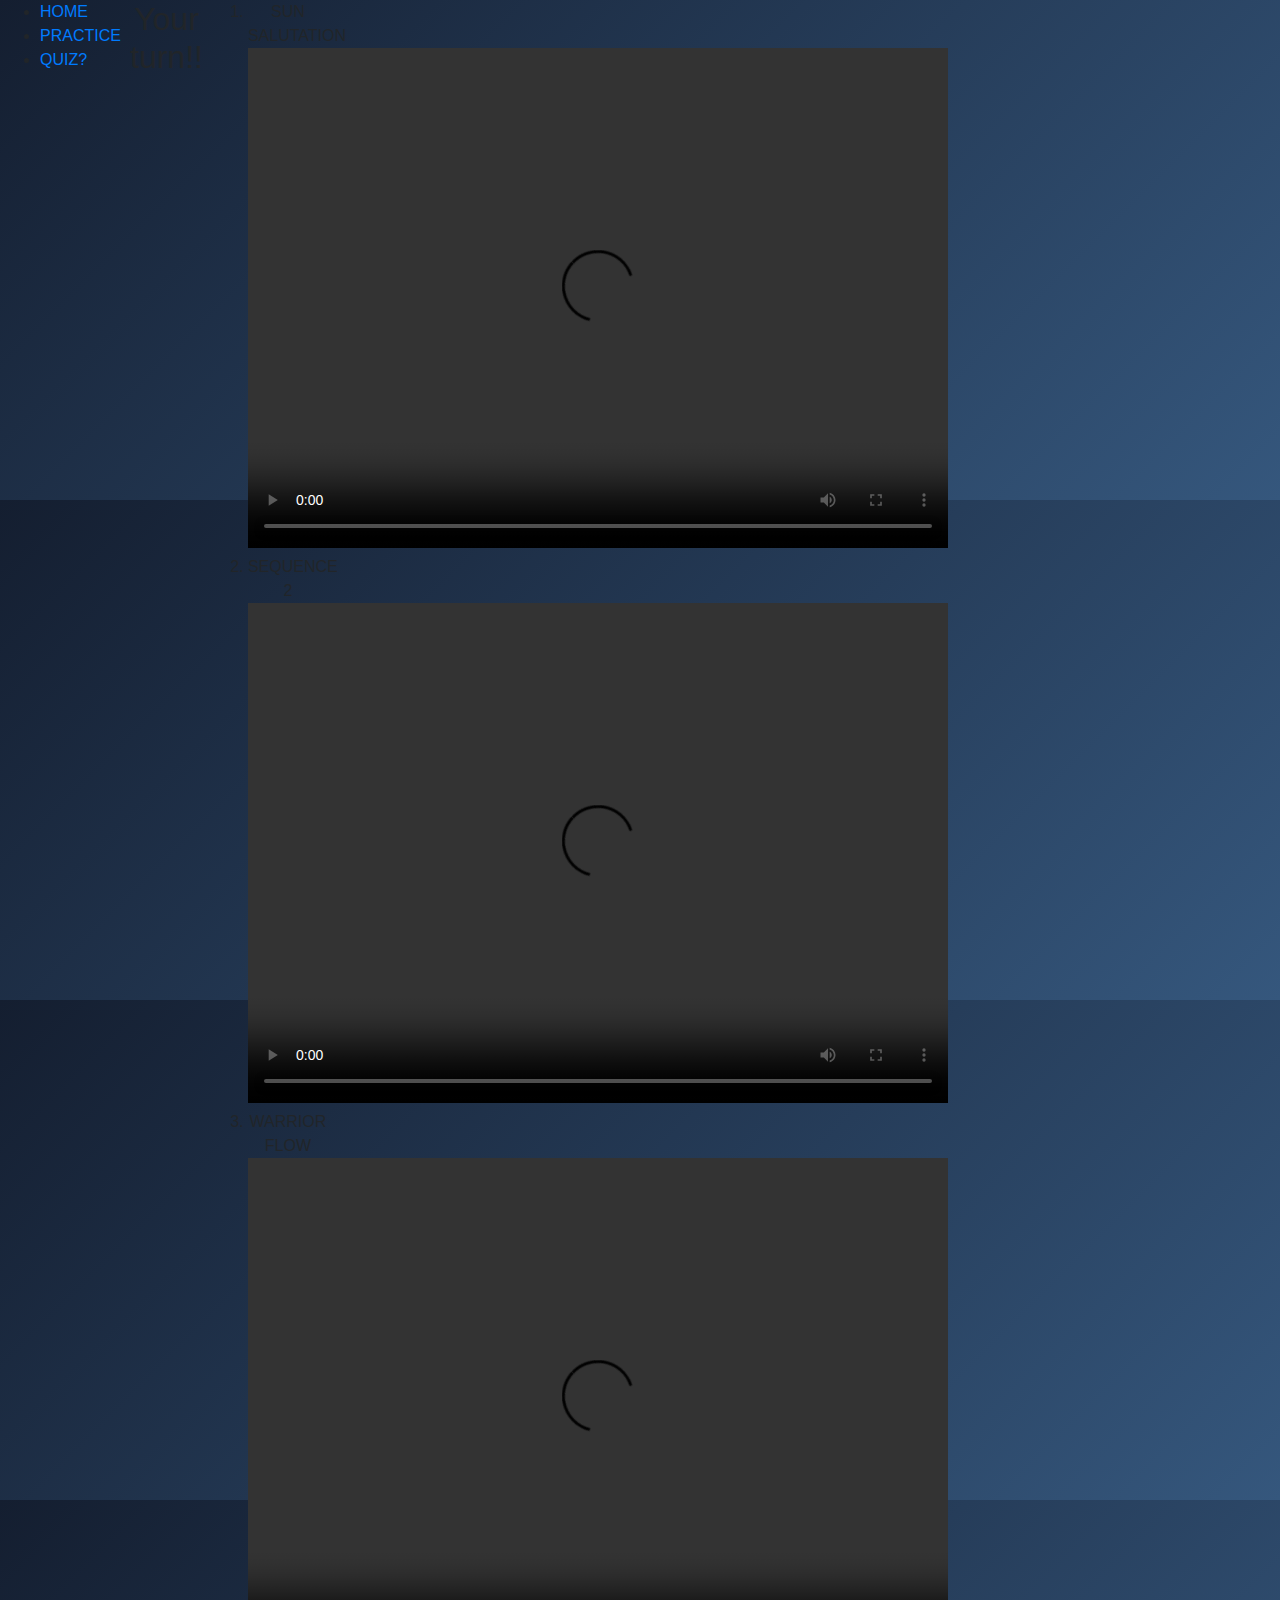
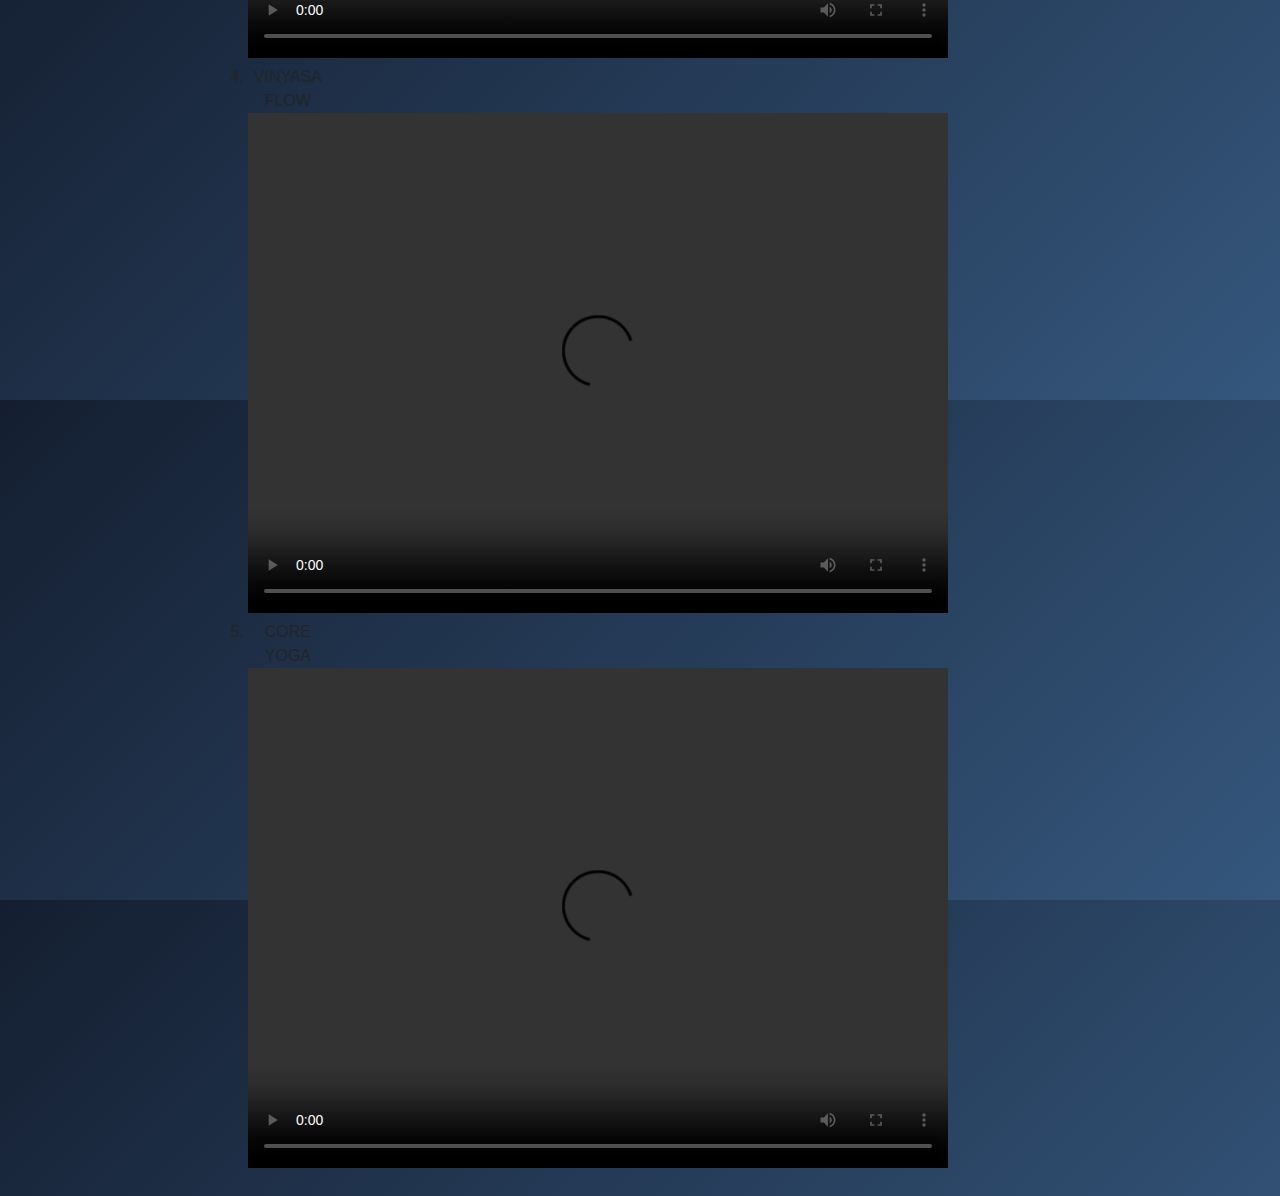
==== practice.html @ 80255970 "Update practice.html" ====
<!doctype html>
<html lang="en">
  <head>
    <!-- Required meta tags -->
    <meta charset="utf-8">
    <meta name="viewport" content="width=device-width, initial-scale=1, shrink-to-fit=no">

    <!-- Bootstrap CSS -->
    <link rel="stylesheet" type="text/css" href="style.css">
    <link rel="stylesheet" href="https://stackpath.bootstrapcdn.com/bootstrap/4.4.1/css/bootstrap.min.css" integrity="sha384-Vkoo8x4CGsO3+Hhxv8T/Q5PaXtkKtu6ug5TOeNV6gBiFeWPGFN9MuhOf23Q9Ifjh" crossorigin="anonymous">

  </head>
  <body>
    <header>
    </header>
    <nav>
        <ul>
          <li><a href="/index.html">Home</a></li>
          <li><a href="#practice">Practice</a></li>
          <li><a href="https://www.buzzfeed.com/sarahaspler/which-yoga-pose-matches-your-personality">Quiz?</a></li>
        </ul>
  </nav>
  <h2>Your turn!!</h2>

  <ol>
    <li>Sun Salutation</li>
    <video src="sunsal.mp4" width="700" height="500" controls>
  Video not supported
</video>
    <li>Sequence 2</li>
    <video src="seq2.mp4" width="700" height="500" controls>
  Video not supported
</video>
    <li>Warrior Flow</li>
    <video src="warrior.mp4" width="700" height="500" controls>
  Video not supported
</video>
    <li>Vinyasa Flow</li>
    <video src="vinyasa.mp4" width="700" height="500" controls>
  Video not supported
</video>
    <li>Core Yoga</li>
    <video src="core.mp4" width="700" height="500" controls>
  Video not supported
</video>
  </ol>



    <!-- Optional JavaScript -->
    <!-- jQuery first, then Popper.js, then Bootstrap JS -->
    <script src="https://code.jquery.com/jquery-3.4.1.slim.min.js" integrity="sha384-J6qa4849blE2+poT4WnyKhv5vZF5SrPo0iEjwBvKU7imGFAV0wwj1yYfoRSJoZ+n" crossorigin="anonymous"></script>
    <script src="https://cdn.jsdelivr.net/npm/popper.js@1.16.0/dist/umd/popper.min.js" integrity="sha384-Q6E9RHvbIyZFJoft+2mJbHaEWldlvI9IOYy5n3zV9zzTtmI3UksdQRVvoxMfooAo" crossorigin="anonymous"></script>
    <script src="https://stackpath.bootstrapcdn.com/bootstrap/4.4.1/js/bootstrap.min.js" integrity="sha384-wfSDF2E50Y2D1uUdj0O3uMBJnjuUD4Ih7YwaYd1iqfktj0Uod8GCExl3Og8ifwB6" crossorigin="anonymous"></script>
  </body>
</html>
---- style.css ----
body {
  background: #2816b5
  background: -webkit-linear-gradient(-45deg, #35577D, #141E30);
  background: linear-gradient(-45deg, #35577D, #141E30);
  font-family: 'Raleway', sans-serif;
  margin: 0;
  padding: 0;
  display:grid;
  height: 500px;
  width:500px;
  grid-template: repeat(4, 1fr 2fr) / repeat(4, 3fr 2fr);
  grid-gap: 5px;
}
h1 {
	font-family: 'Oswald', sans-serif;
	text-align: center;
}
h2{
	text-align: center;
	font-family: 'Oswald', sans-serif;
}
h3{
	text-align: right;
	font-family: 'Oswald', sans-serif;
	font-size: 18px
}
h4{
	text-align: right;
	font-family: 'Oswald', sans-serif;
	font-size: 16px;
	color: #e01414;
}
ul {
	margin: 30 px auto;
	font-family: "Oswald";
	
}
ol{
	text-align:center;
}
nav{
	grid-area: 1 / 1 / 2 / 2;
        grid-row: 1 / 3;

}
li{
  
  font-family: 'Oswald', sans-serif;
  font-size: 16px;
  width: 80px;
  font-weight: 500;
  text-transform: uppercase;

}
.nav li{
	border: 5px solid #e01414;
 	padding: 50px;
  	height:50px;
  	width: 50px;
	position:relative;
	margin: 0 auto;
	z-index: 2;
}
.welcome h2{
	color: white;
	text-transform: uppercase;
	font-family: 'Helvetica', sans-serif;
	border: solid 3px white;
}
.welcome{
	text-align: center;
}
.history h2{
	font-family: 'Helvetica', sans-serif;
	color: #e01414;
	text-align: center;
	grid-column: 7 / span 4;
  	grid-row: 2 / span 1;

}
.img1{
	grid-row-start: 7;
  	grid-column-start: 1;
	width: 100%;
	height: 700px;
}
.history p{
	font-family: 'Oswald', sans-serif;
	color: white;
	width: 700px;
	height: 500px;
	text-align:right;
	margin:center;
	grid-column: 8 / span 3;
        grid-row: 3 / span 4;
}
.history{
}
.form{
	color: white;
	grid-row: 5 / 9;
  	grid-column: 1 / span 4;
}
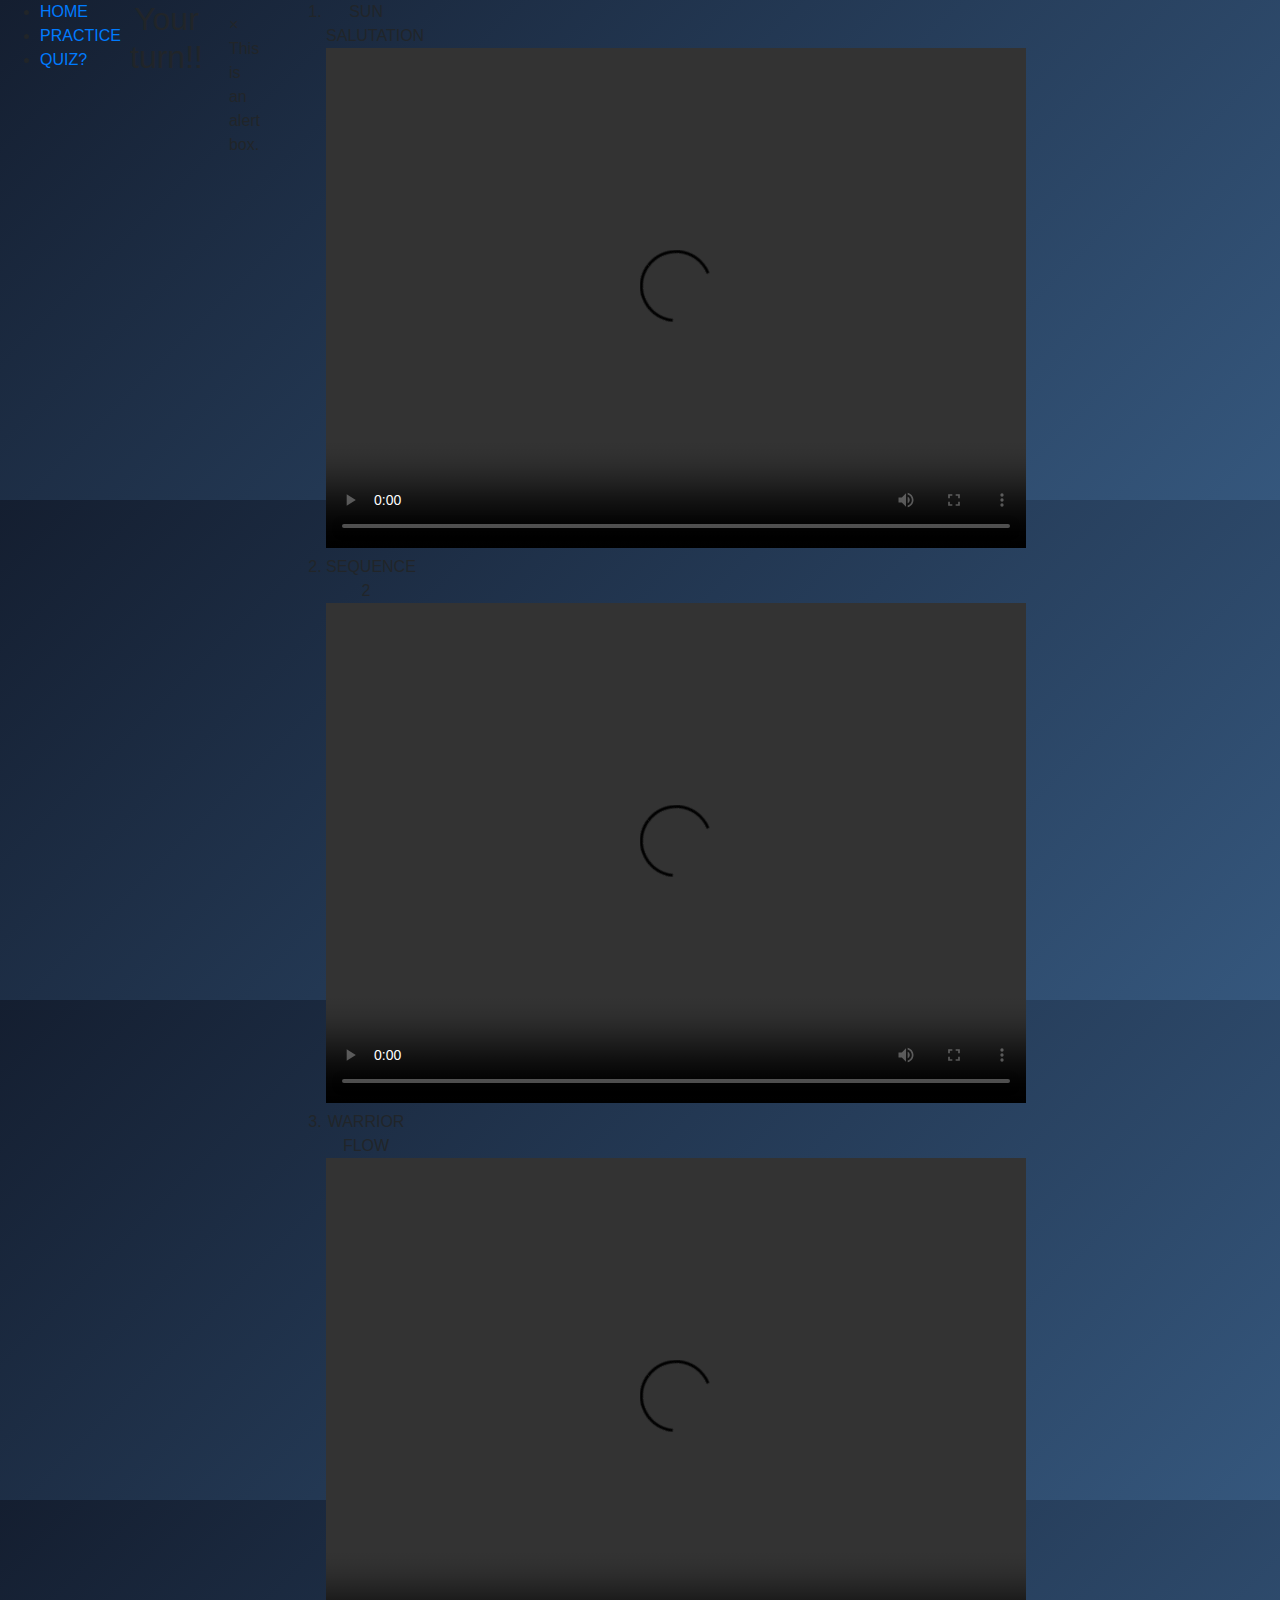
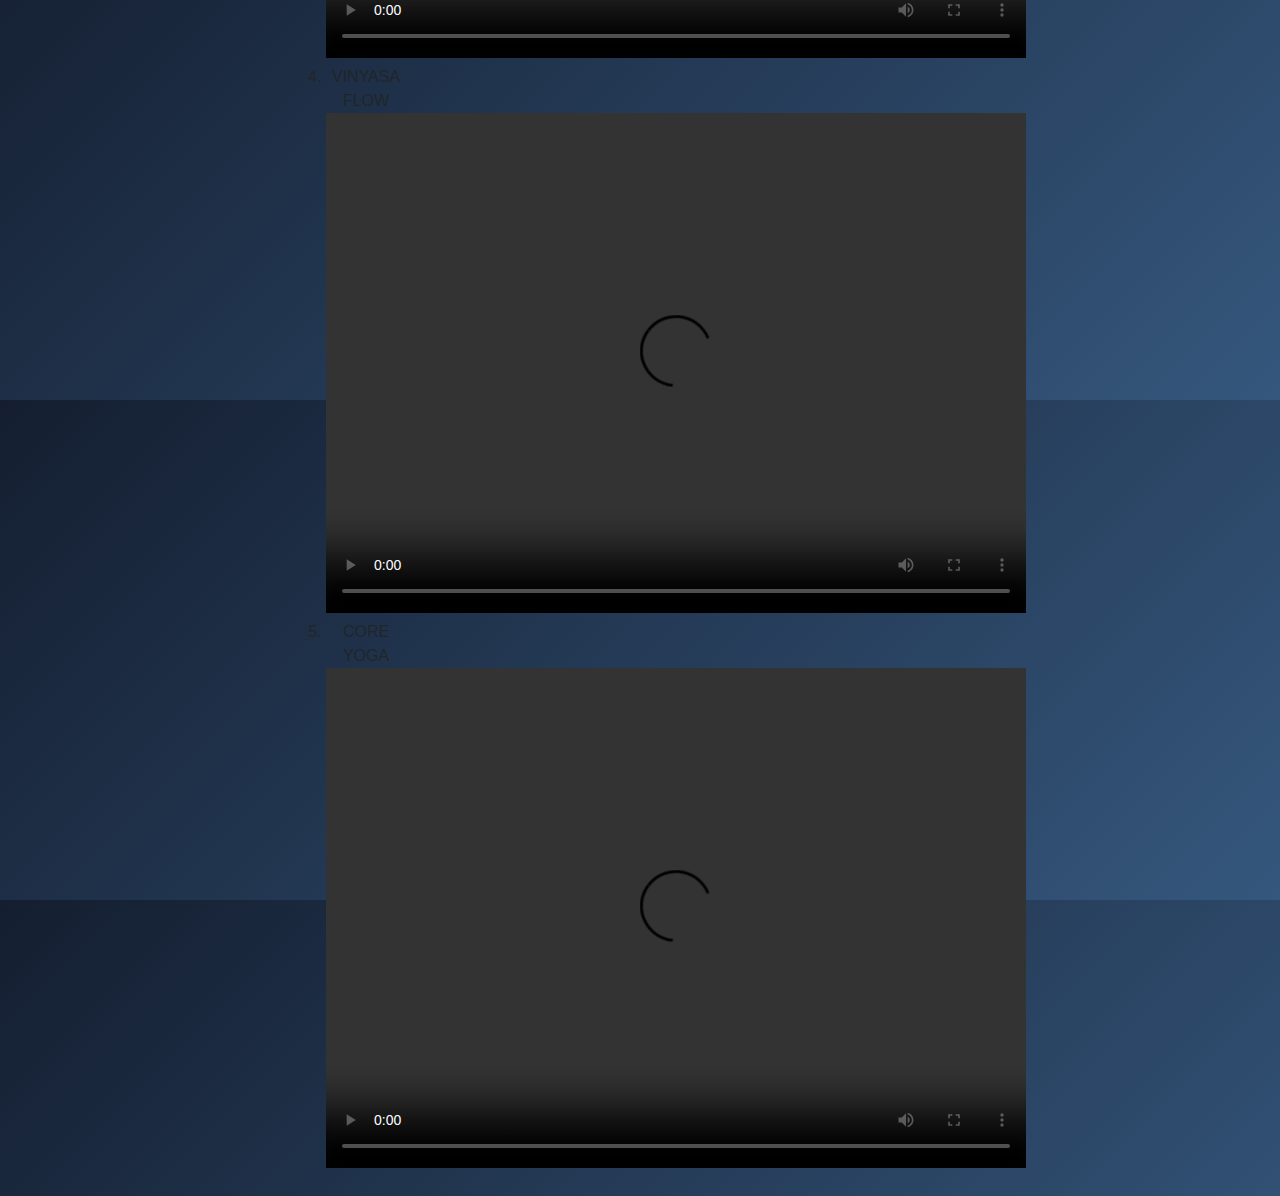
==== commit d4f5802f: "alert" ====
--- a/practice.html
+++ b/practice.html
@@ -21,6 +21,10 @@
         </ul>
   </nav>
   <h2>Your turn!!</h2>
+    <div class="alert">
+  <span class="closebtn" onclick="this.parentElement.style.display='none';">&times;</span> 
+  This is an alert box.
+</div>
 
   <ol>
     <li>Sun Salutation</li>
--- a/style.css
+++ b/style.css
@@ -25,7 +25,7 @@
 	font-size: 18px
 }
 h4{
-	text-align: right;
+	text-align: left;
 	font-family: 'Oswald', sans-serif;
 	font-size: 16px;
 	color: #e01414;
@@ -39,7 +39,6 @@
 	text-align:center;
 }
 nav{
-	grid-area: 1 / 1 / 2 / 2;
         grid-row: 1 / 3;
 
 }
@@ -83,21 +82,23 @@
   	grid-column-start: 1;
 	width: 100%;
 	height: 700px;
+	background-image: url("yogahist.jpeg");
+ 	background-size: cover;
 }
 .history p{
 	font-family: 'Oswald', sans-serif;
 	color: white;
 	width: 700px;
 	height: 500px;
-	text-align:right;
-	margin:center;
+	text-align:center;
 	grid-column: 8 / span 3;
         grid-row: 3 / span 4;
 }
-.history{
+.form h2{
+	text-align:left;
+.form{
+	text-align:left;
+	color: white;
+	grid-row-start: 5;
+  	grid-column-start: 1;
 }
-.form{
-	color: white;
-	grid-row: 5 / 9;
-  	grid-column: 1 / span 4;
-}
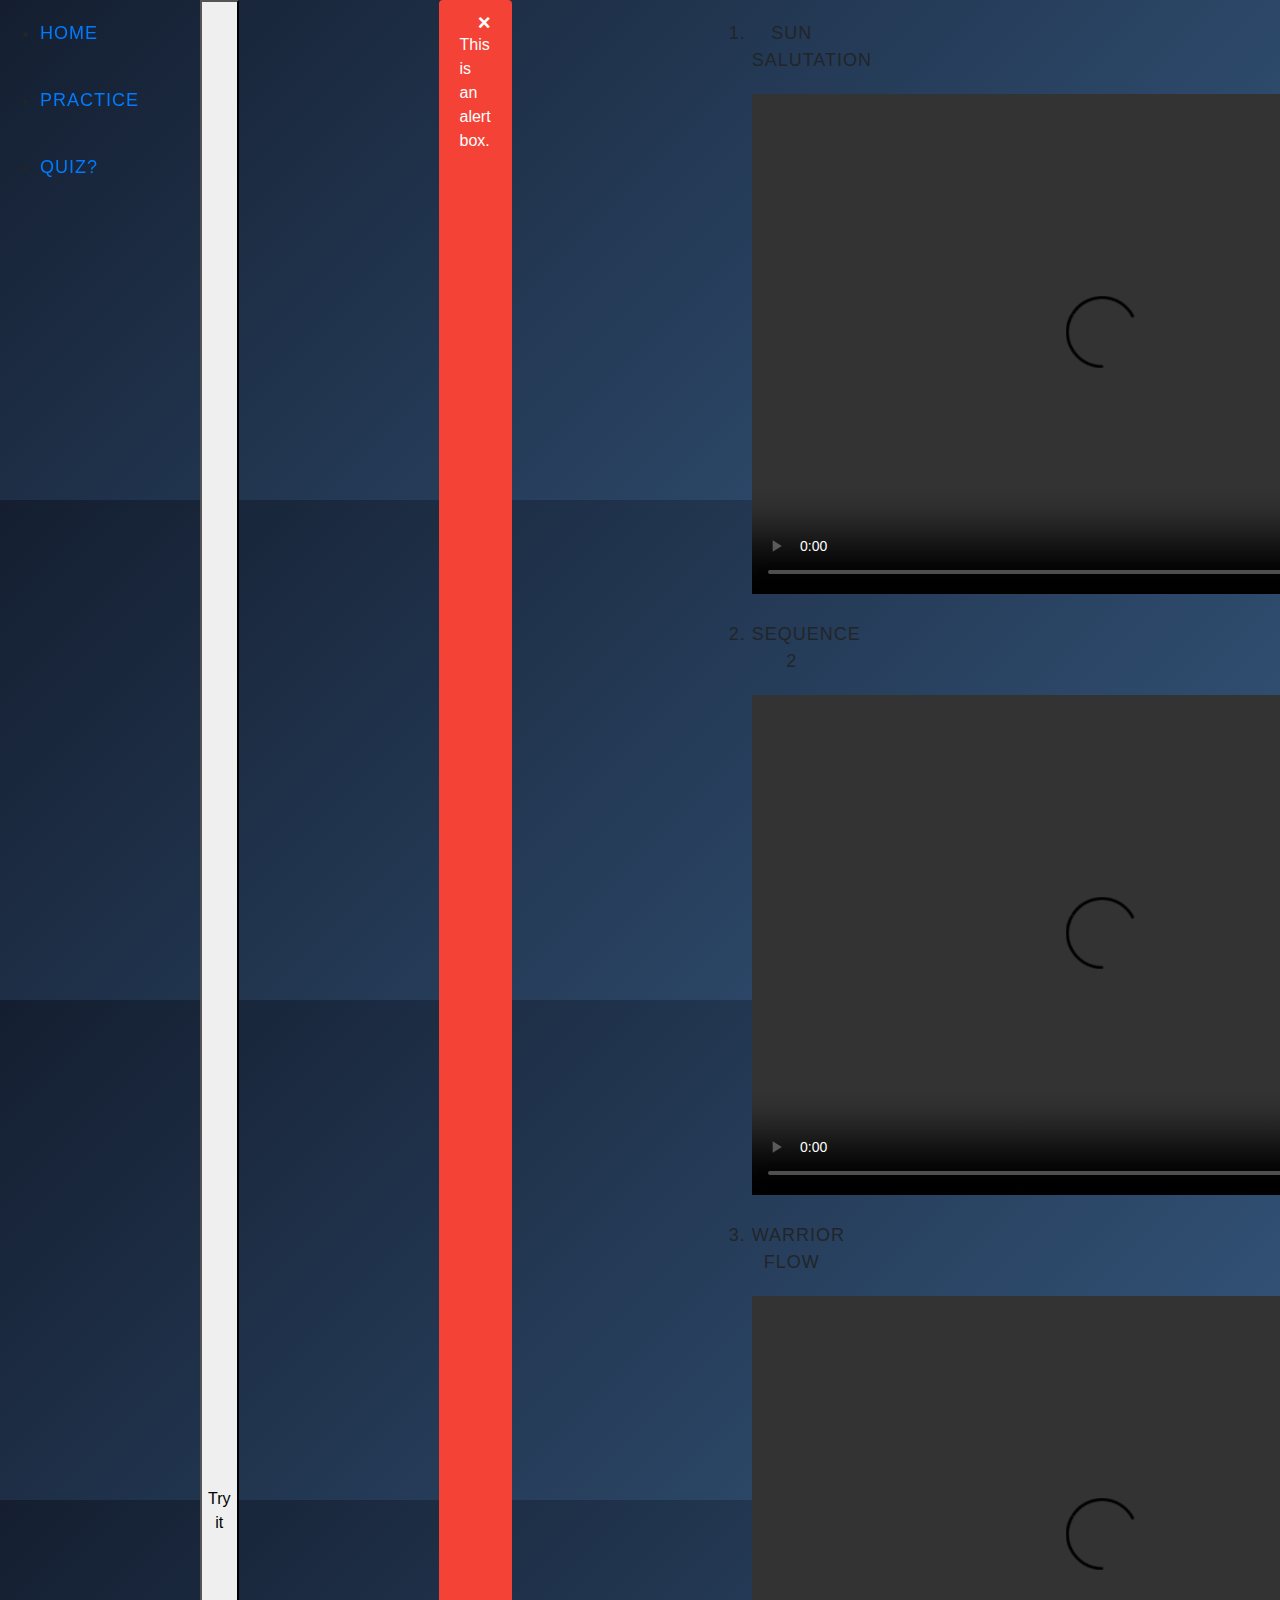
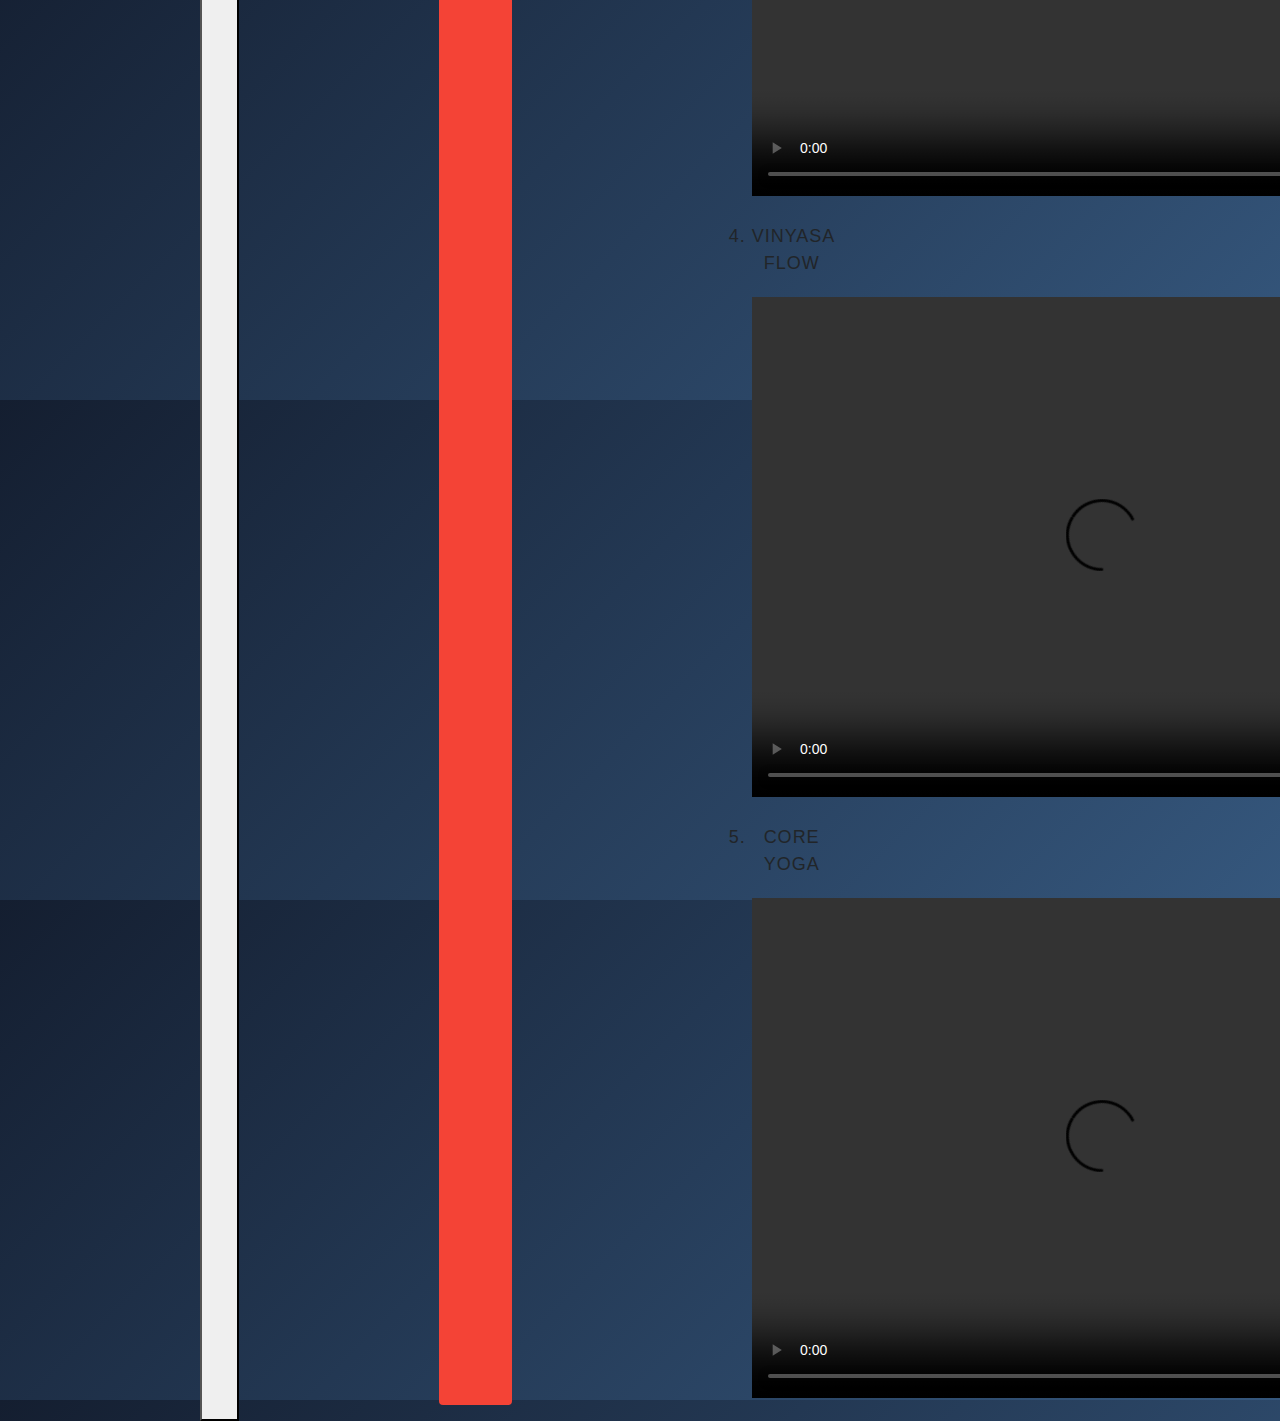
==== commit f23a8fdd: "alert" ====
--- a/practice.html
+++ b/practice.html
@@ -20,7 +20,13 @@
           <li><a href="https://www.buzzfeed.com/sarahaspler/which-yoga-pose-matches-your-personality">Quiz?</a></li>
         </ul>
   </nav>
-  <h2>Your turn!!</h2>
+    <button onclick="myFunction()">Try it</button>
+
+<script>
+function myFunction() {
+  alert("I am an alert box!");
+}
+</script>
     <div class="alert">
   <span class="closebtn" onclick="this.parentElement.style.display='none';">&times;</span> 
   This is an alert box.
--- a/style.css
+++ b/style.css
@@ -3,13 +3,12 @@
   background: -webkit-linear-gradient(-45deg, #35577D, #141E30);
   background: linear-gradient(-45deg, #35577D, #141E30);
   font-family: 'Raleway', sans-serif;
-  margin: 0;
-  padding: 0;
   display:grid;
   height: 500px;
-  width:500px;
+  width:400px;
   grid-template: repeat(4, 1fr 2fr) / repeat(4, 3fr 2fr);
-  grid-gap: 5px;
+  grid-gap: 200px;
+  
 }
 h1 {
 	font-family: 'Oswald', sans-serif;
@@ -40,50 +39,35 @@
 }
 nav{
         grid-row: 1 / 3;
+    	position: fixed;
 
 }
 li{
   
   font-family: 'Oswald', sans-serif;
-  font-size: 16px;
+  font-size: 18px;
   width: 80px;
-  font-weight: 500;
+  font-weight: 400;
   text-transform: uppercase;
+  letter-spacing: 1px;
+  padding: 20px 0px;
 
-}
-.nav li{
-	border: 5px solid #e01414;
- 	padding: 50px;
-  	height:50px;
-  	width: 50px;
-	position:relative;
-	margin: 0 auto;
-	z-index: 2;
 }
 .welcome h2{
 	color: white;
 	text-transform: uppercase;
-	font-family: 'Helvetica', sans-serif;
+	font-family: 'Oswald', sans-serif;
 	border: solid 3px white;
-}
-.welcome{
-	text-align: center;
 }
 .history h2{
 	font-family: 'Helvetica', sans-serif;
 	color: #e01414;
 	text-align: center;
-	grid-column: 7 / span 4;
-  	grid-row: 2 / span 1;
-
+    grid-column:  / span 4;
 }
 .img1{
-	grid-row-start: 7;
-  	grid-column-start: 1;
 	width: 100%;
-	height: 700px;
-	background-image: url("yogahist.jpeg");
- 	background-size: cover;
+	height: 600px;
 }
 .history p{
 	font-family: 'Oswald', sans-serif;
@@ -91,14 +75,32 @@
 	width: 700px;
 	height: 500px;
 	text-align:center;
-	grid-column: 8 / span 3;
-        grid-row: 3 / span 4;
 }
 .form h2{
 	text-align:left;
+}
 .form{
 	text-align:left;
 	color: white;
-	grid-row-start: 5;
-  	grid-column-start: 1;
 }
+.alert {
+  padding: 20px;
+  background-color: #f44336; 
+  color: white;
+  margin-bottom: 15px;
+}
+
+.closebtn {
+  margin-left: 15px;
+  color: white;
+  font-weight: bold;
+  float: right;
+  font-size: 22px;
+  line-height: 20px;
+  cursor: pointer;
+  transition: 0.3s;
+}
+
+.closebtn:hover {
+  color: black;
+}
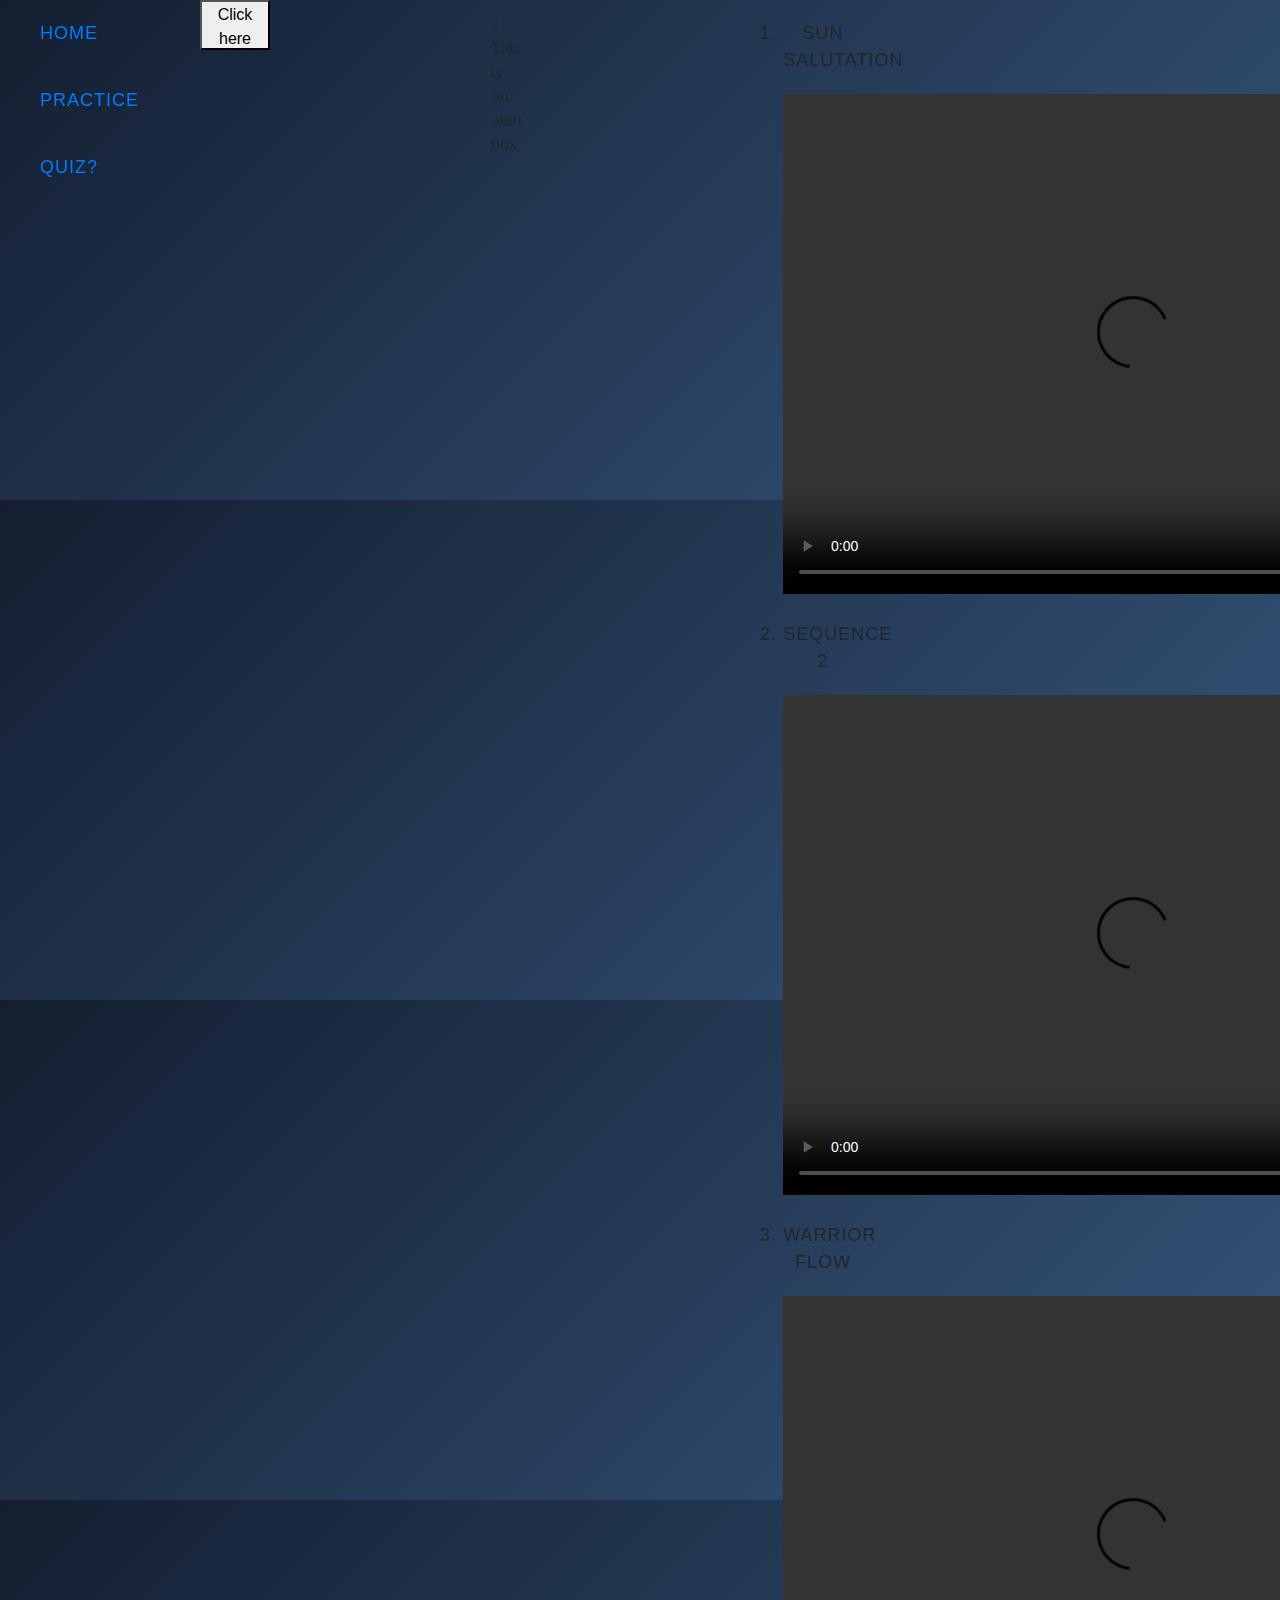
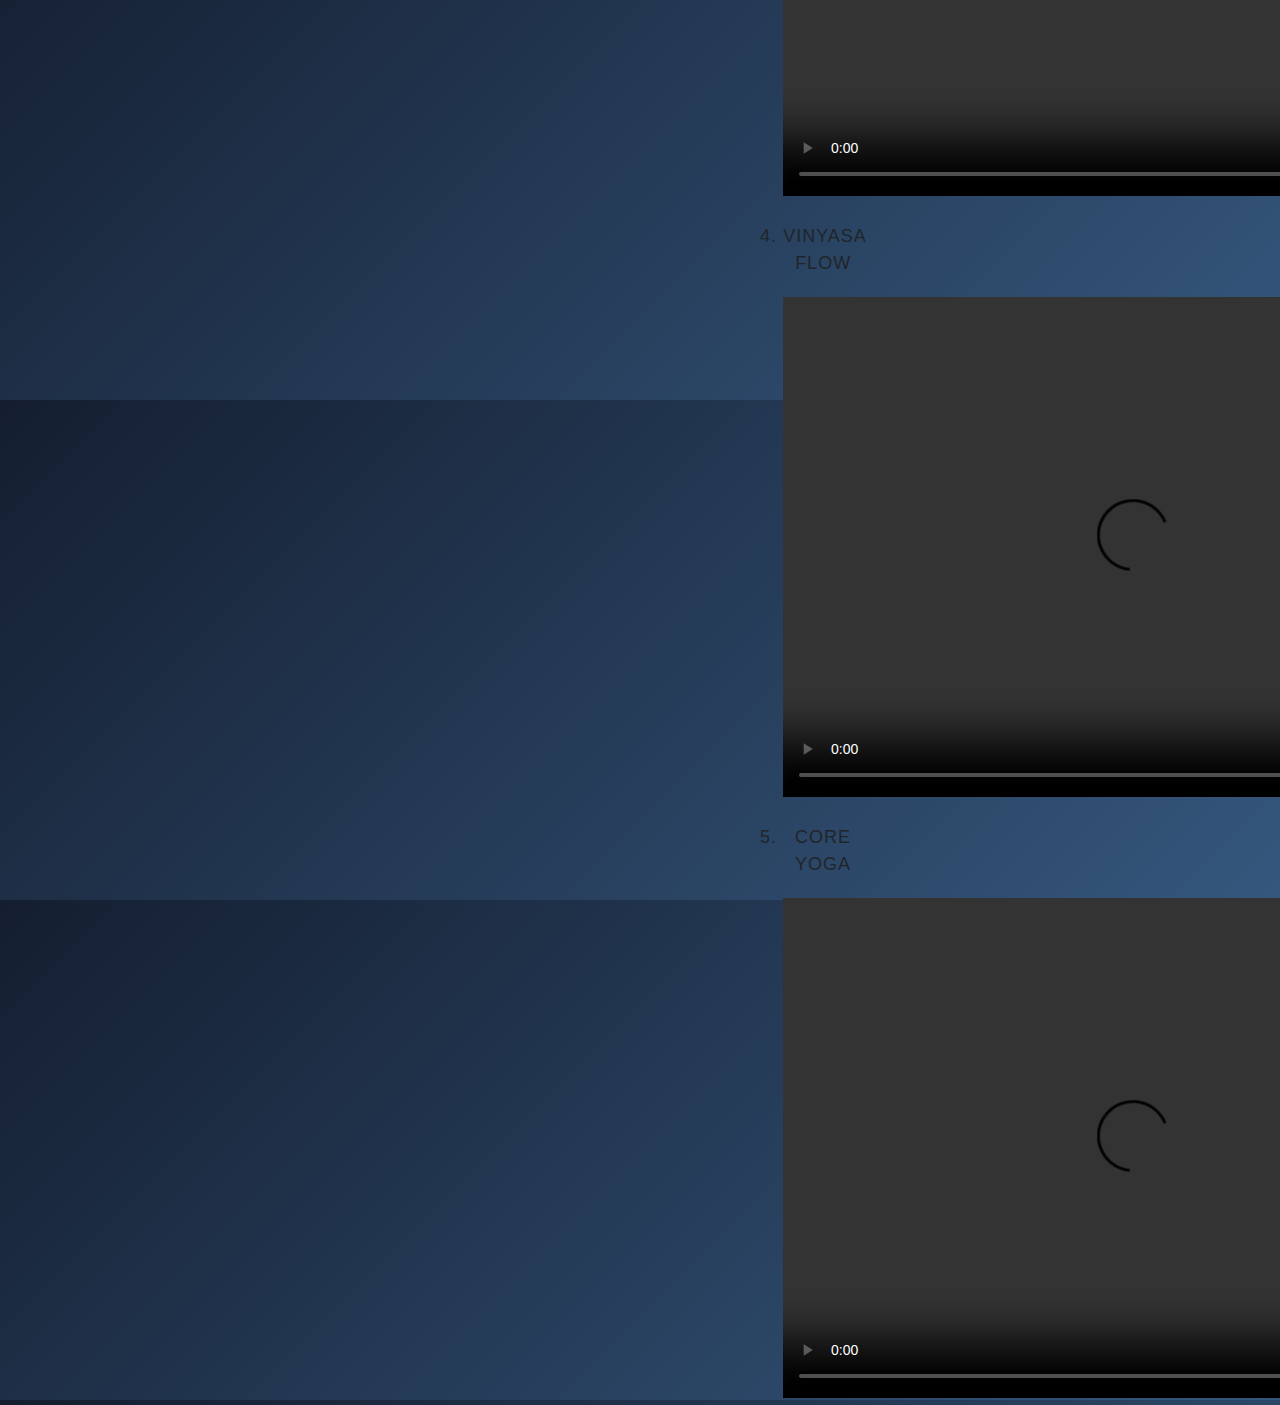
==== commit d67a2df7: "alert" ====
--- a/practice.html
+++ b/practice.html
@@ -20,7 +20,7 @@
           <li><a href="https://www.buzzfeed.com/sarahaspler/which-yoga-pose-matches-your-personality">Quiz?</a></li>
         </ul>
   </nav>
-    <button onclick="myFunction()">Try it</button>
+    <button onclick="myFunction()">Click here</button>
 
 <script>
 function myFunction() {
--- a/style.css
+++ b/style.css
@@ -83,24 +83,7 @@
 	text-align:left;
 	color: white;
 }
-.alert {
-  padding: 20px;
-  background-color: #f44336; 
-  color: white;
-  margin-bottom: 15px;
+button{
+  height: 50px;
+  width: 70px;
 }
-
-.closebtn {
-  margin-left: 15px;
-  color: white;
-  font-weight: bold;
-  float: right;
-  font-size: 22px;
-  line-height: 20px;
-  cursor: pointer;
-  transition: 0.3s;
-}
-
-.closebtn:hover {
-  color: black;
-}
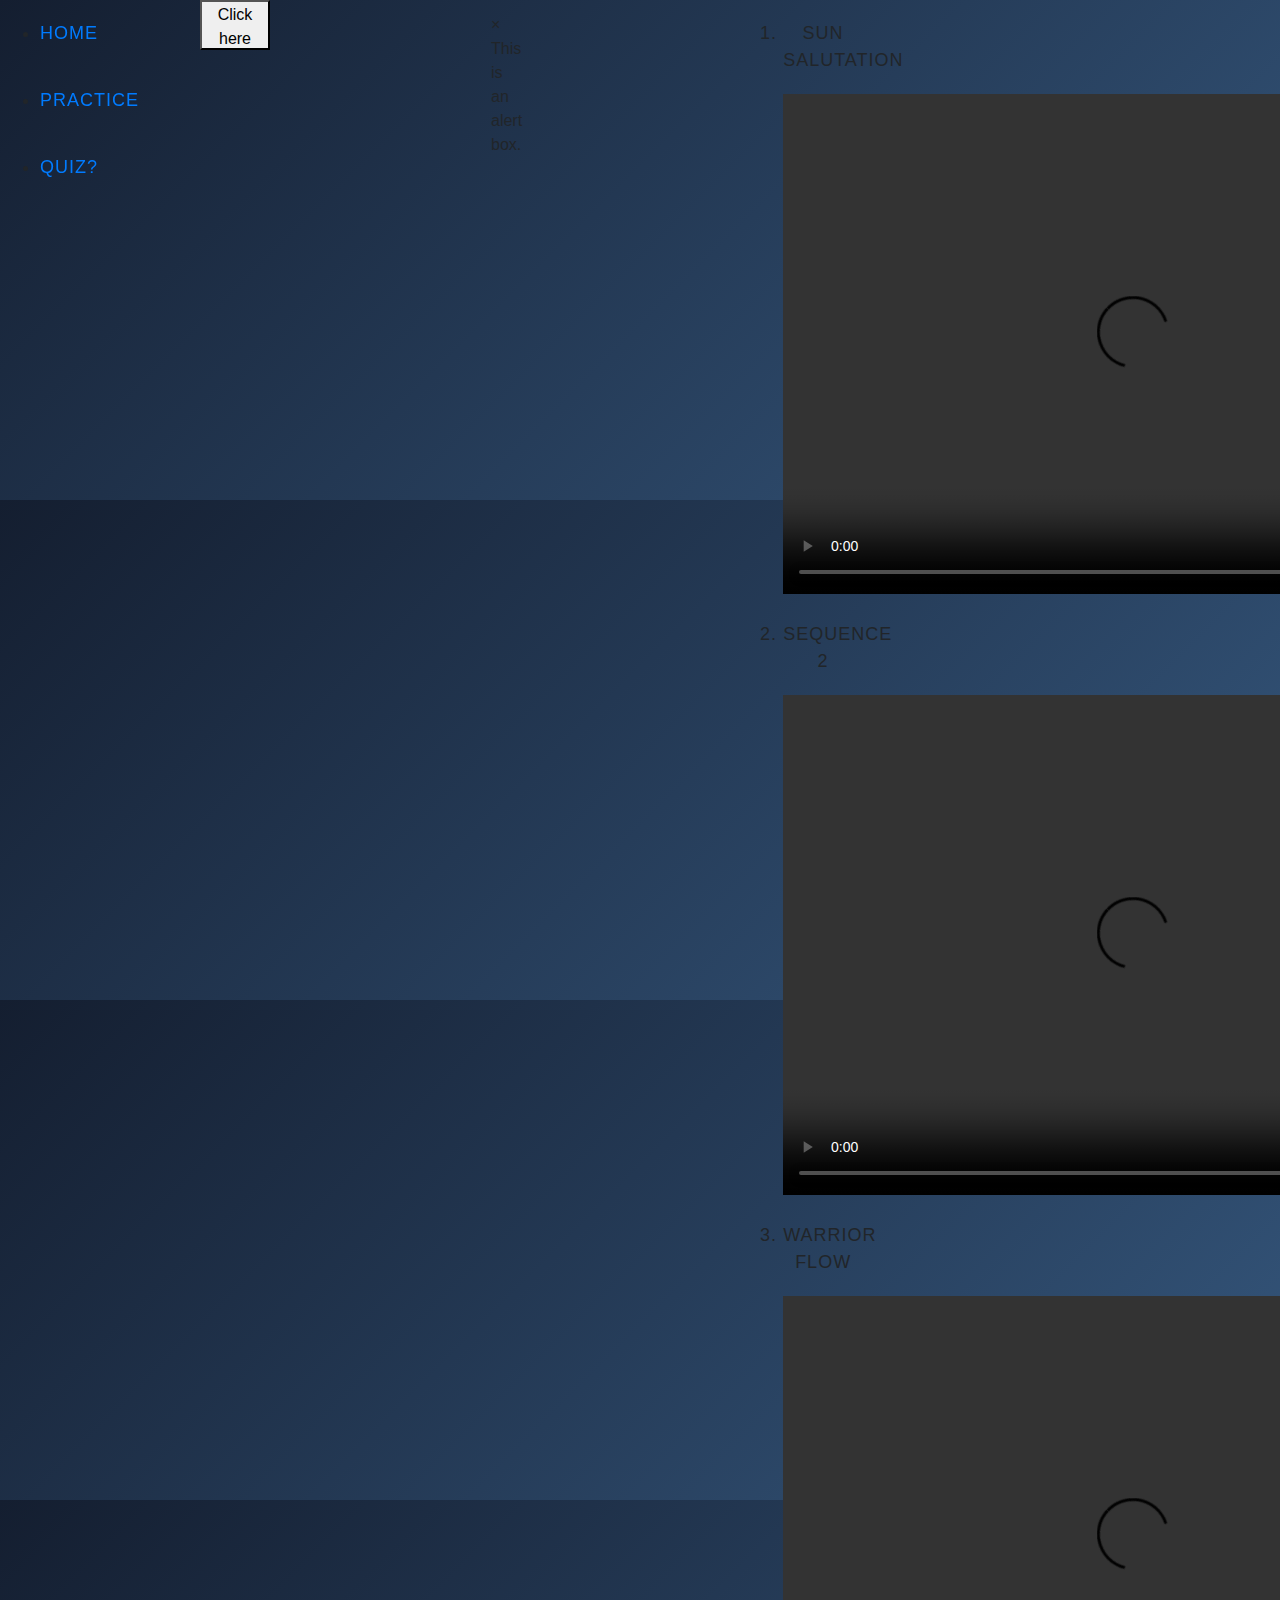
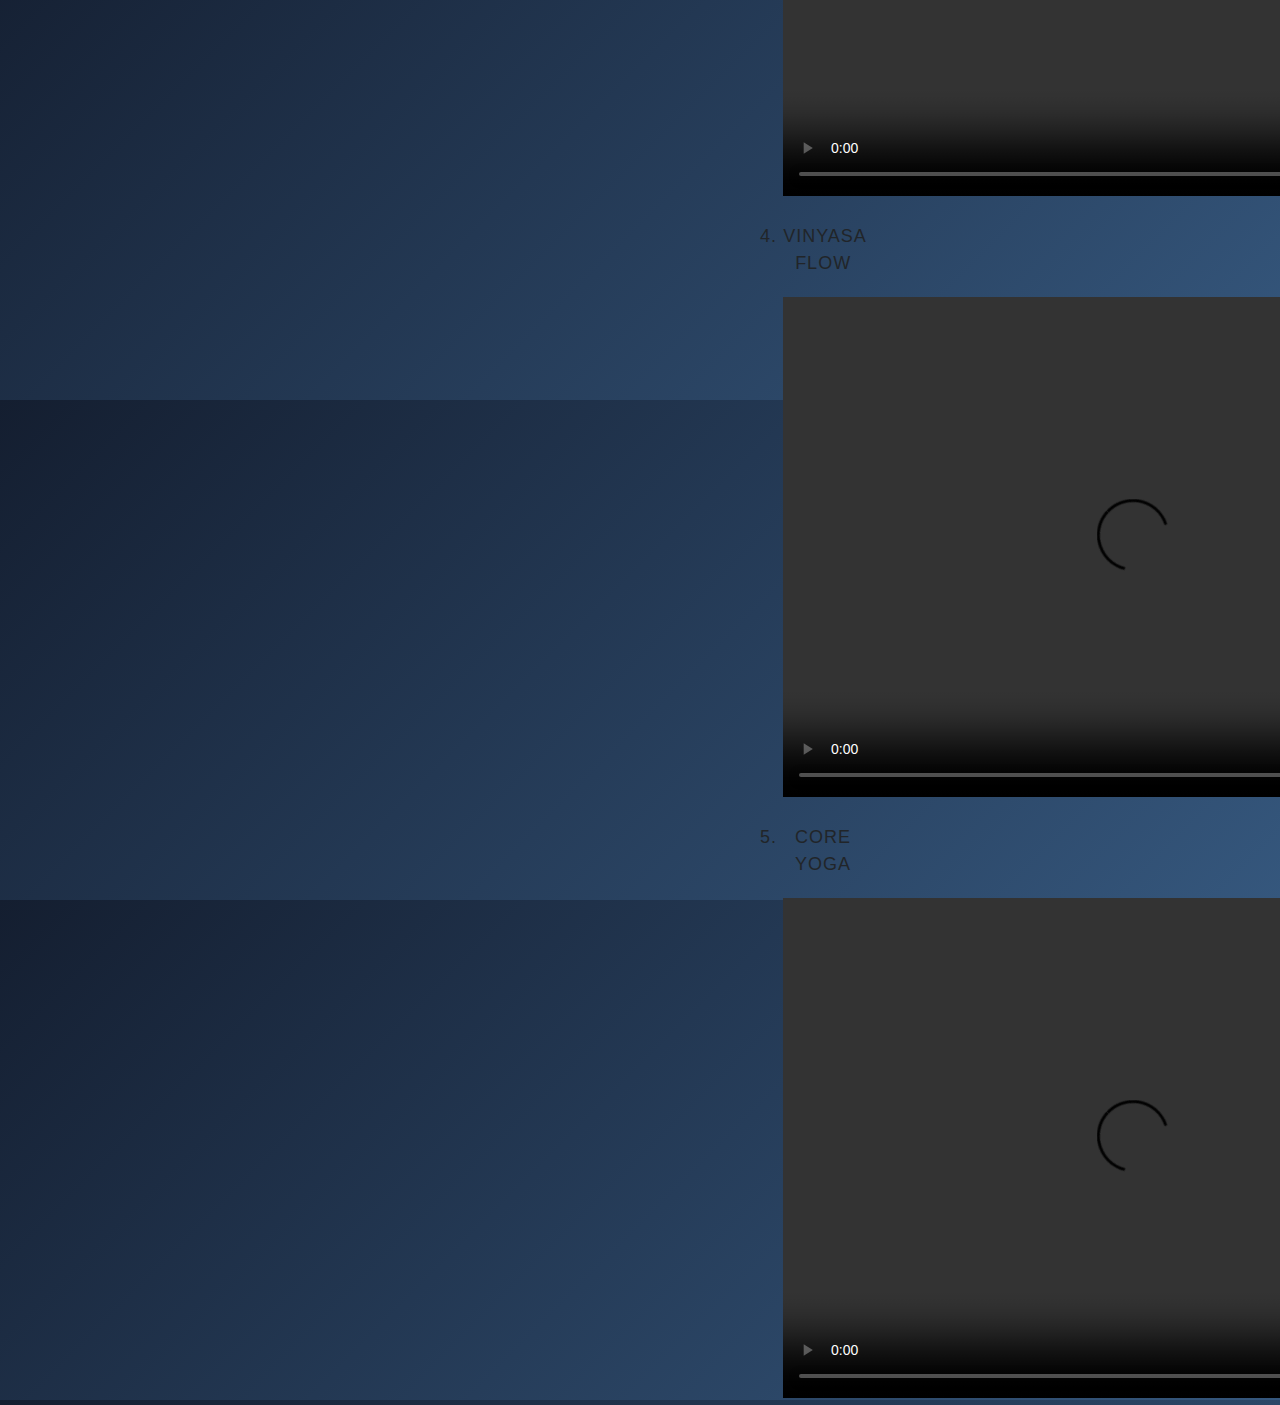
==== commit 37f8de1c: "random alert" ====
--- a/practice.html
+++ b/practice.html
@@ -24,7 +24,10 @@
 
 <script>
 function myFunction() {
-  alert("I am an alert box!");
+  var min= 1;
+  var max= 5;
+  var random = Math.random() * (+max - +min) + +min;
+  alert("Try sequence: " + random);
 }
 </script>
     <div class="alert">
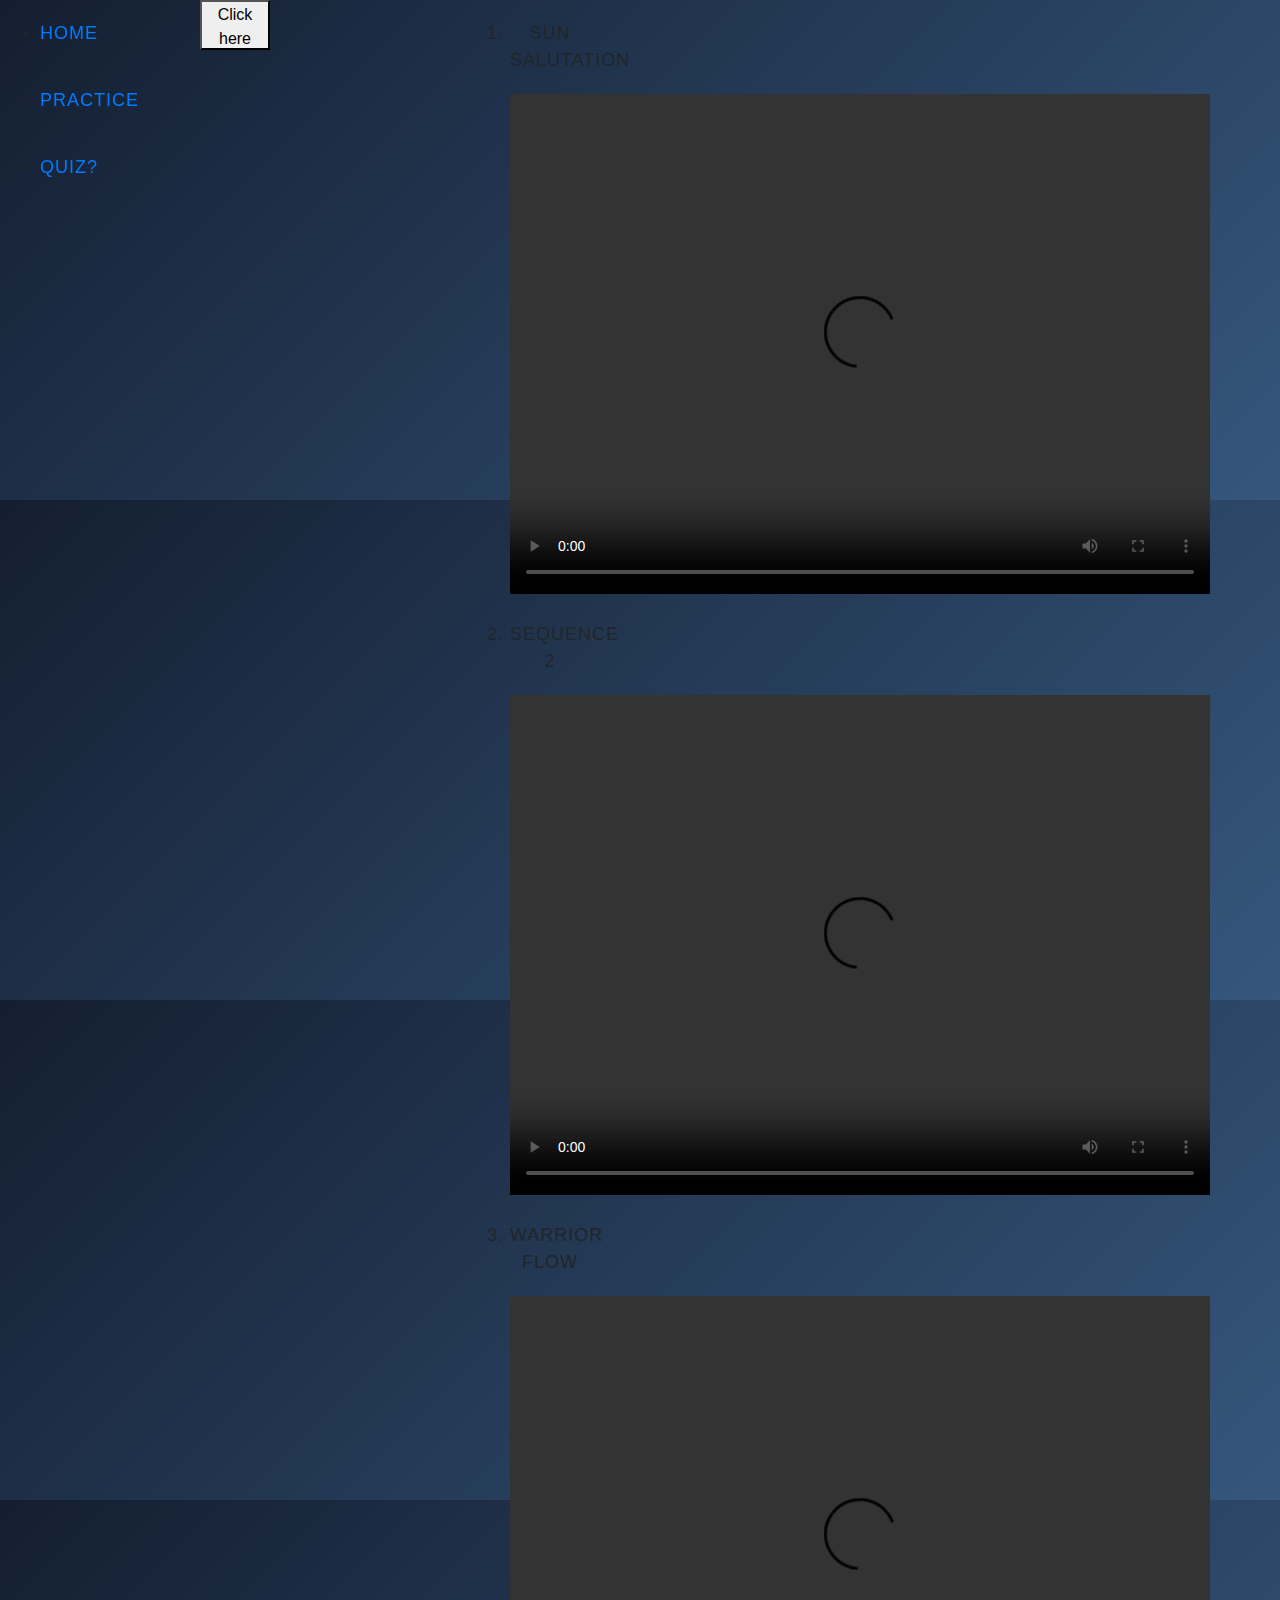
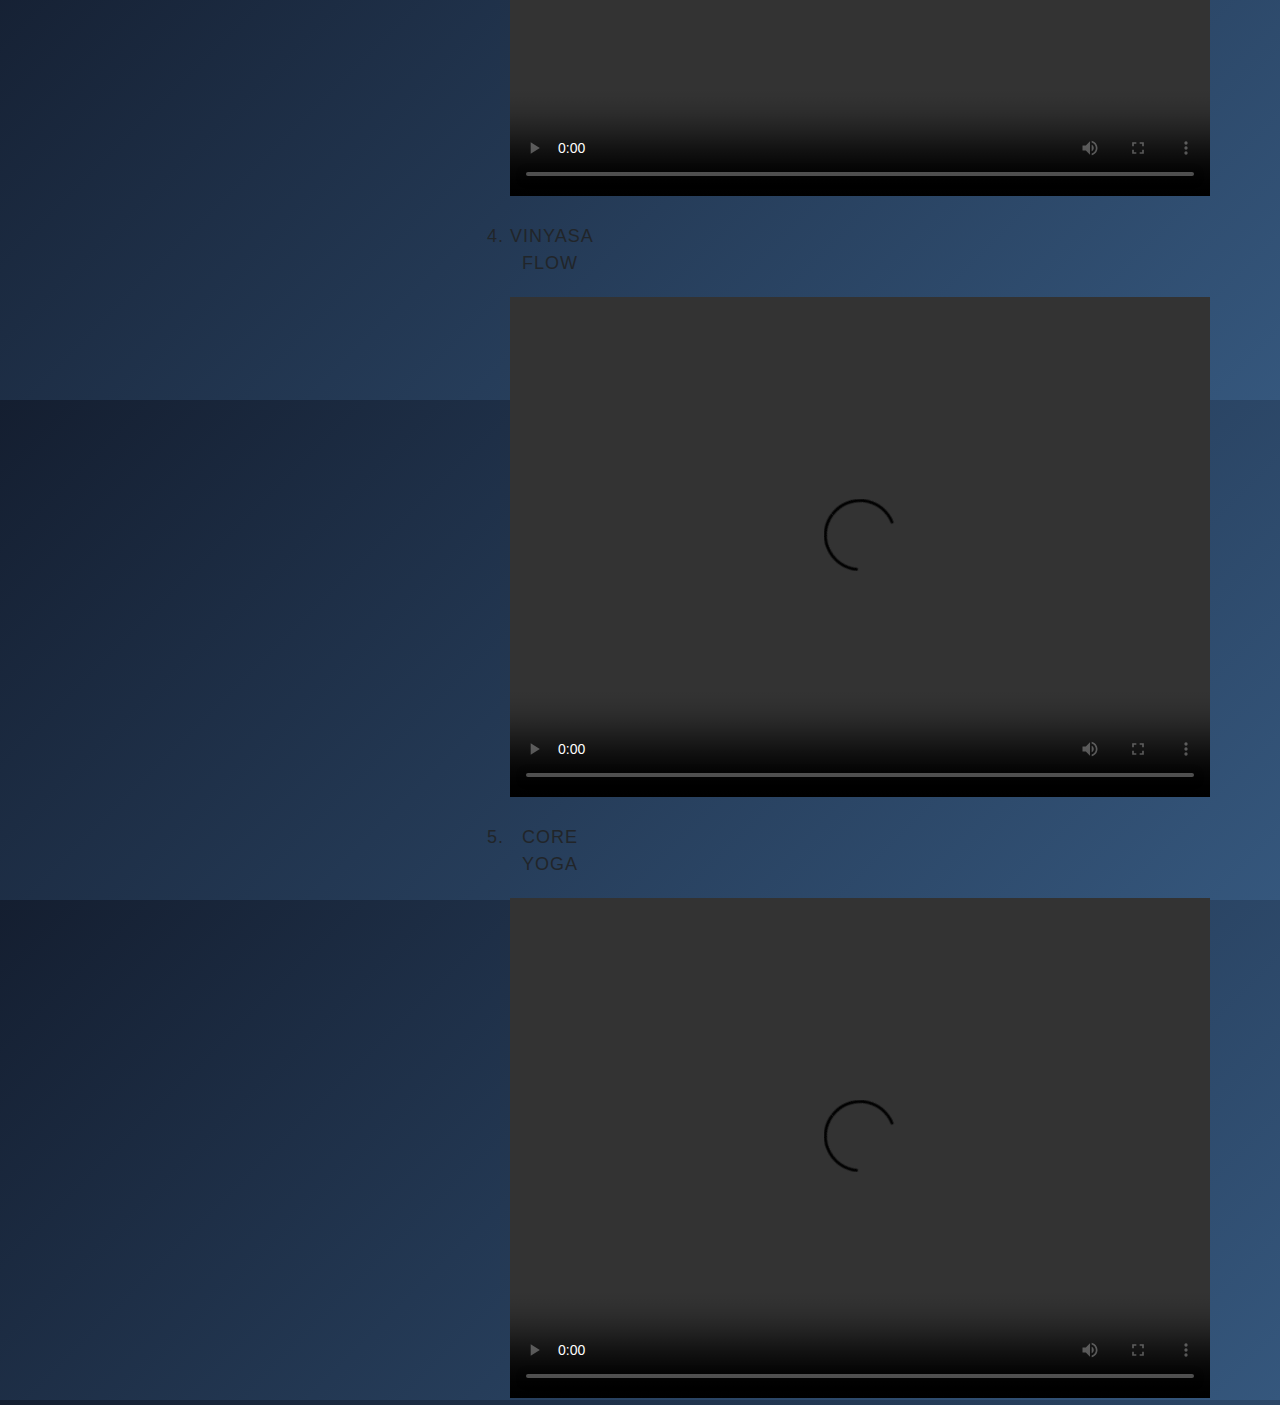
==== commit 0c9e588c: "integer" ====
--- a/practice.html
+++ b/practice.html
@@ -27,14 +27,10 @@
   var min= 1;
   var max= 5;
   var random = Math.random() * (+max - +min) + +min;
-  alert("Try sequence: " + random);
+  alert("Try sequence: " + Math.floor(random));
 }
 </script>
-    <div class="alert">
-  <span class="closebtn" onclick="this.parentElement.style.display='none';">&times;</span> 
-  This is an alert box.
-</div>
-
+ 
   <ol>
     <li>Sun Salutation</li>
     <video src="sunsal.mp4" width="700" height="500" controls>
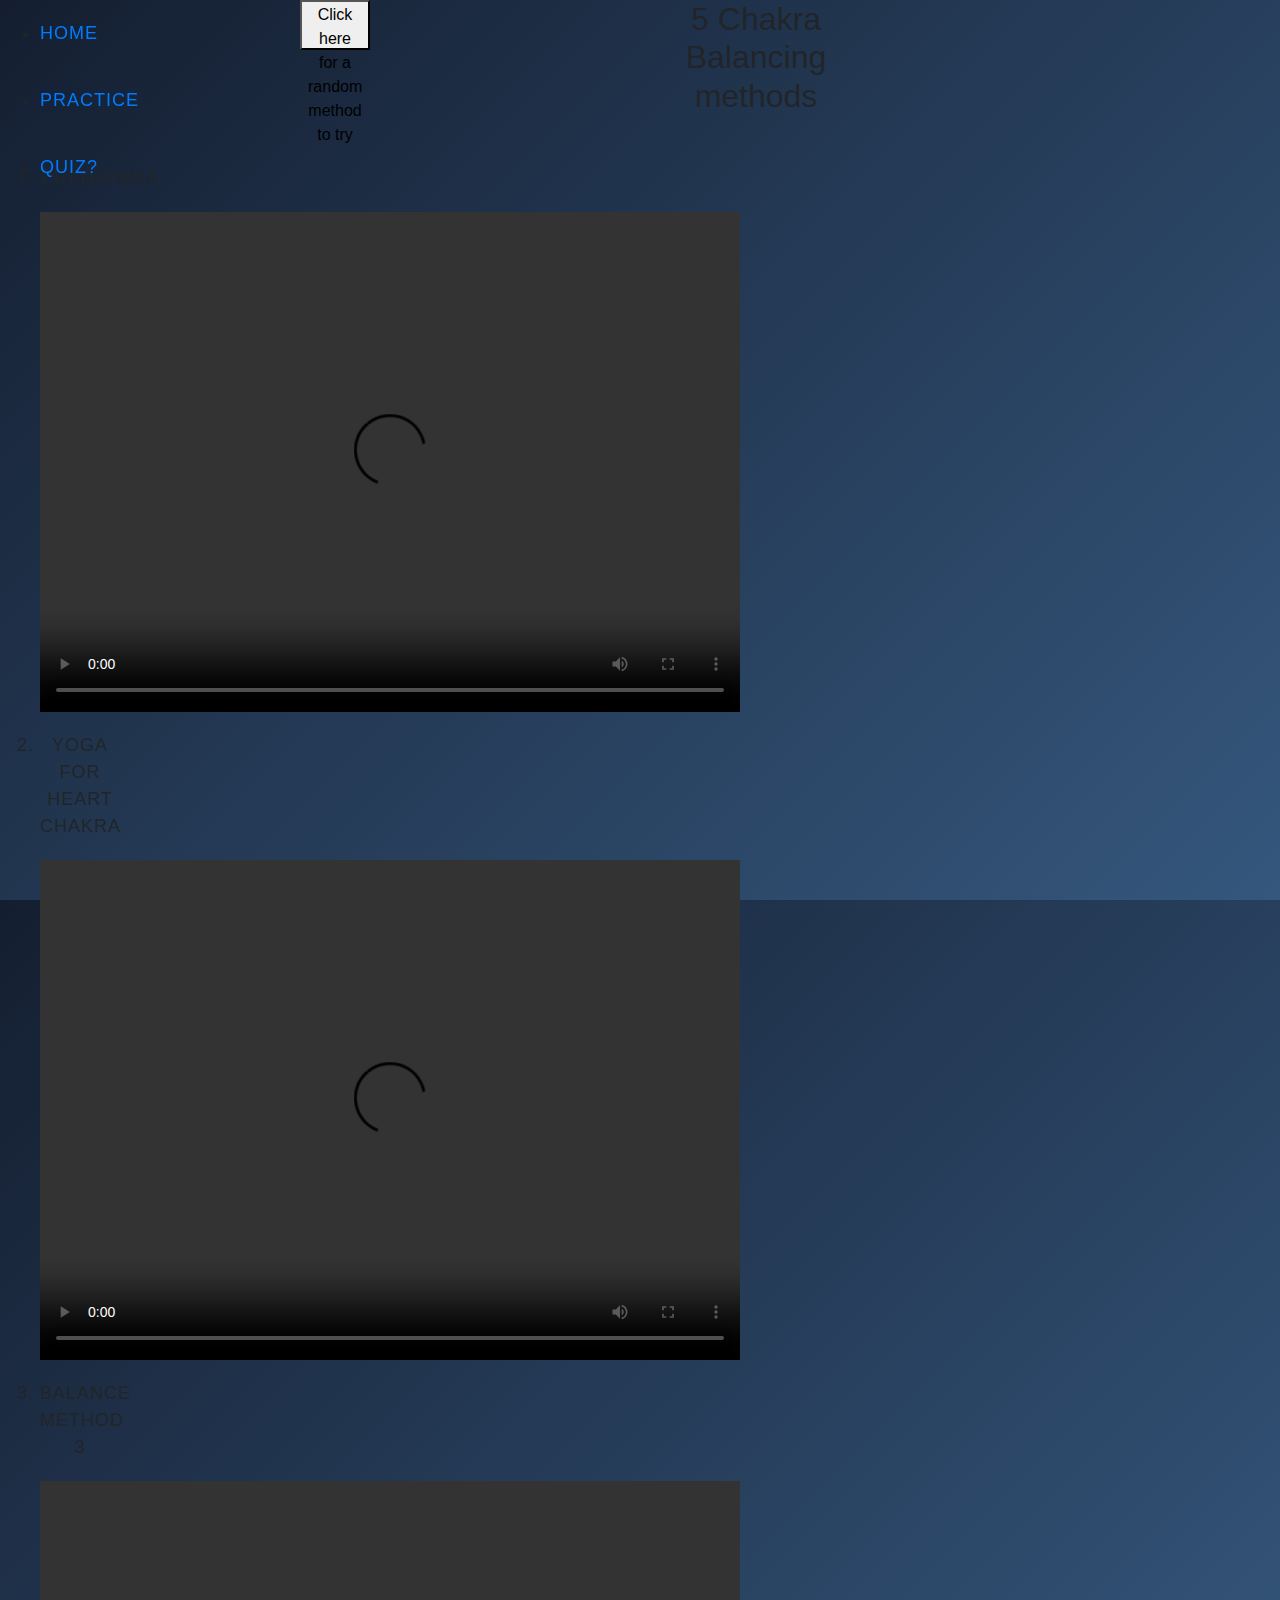
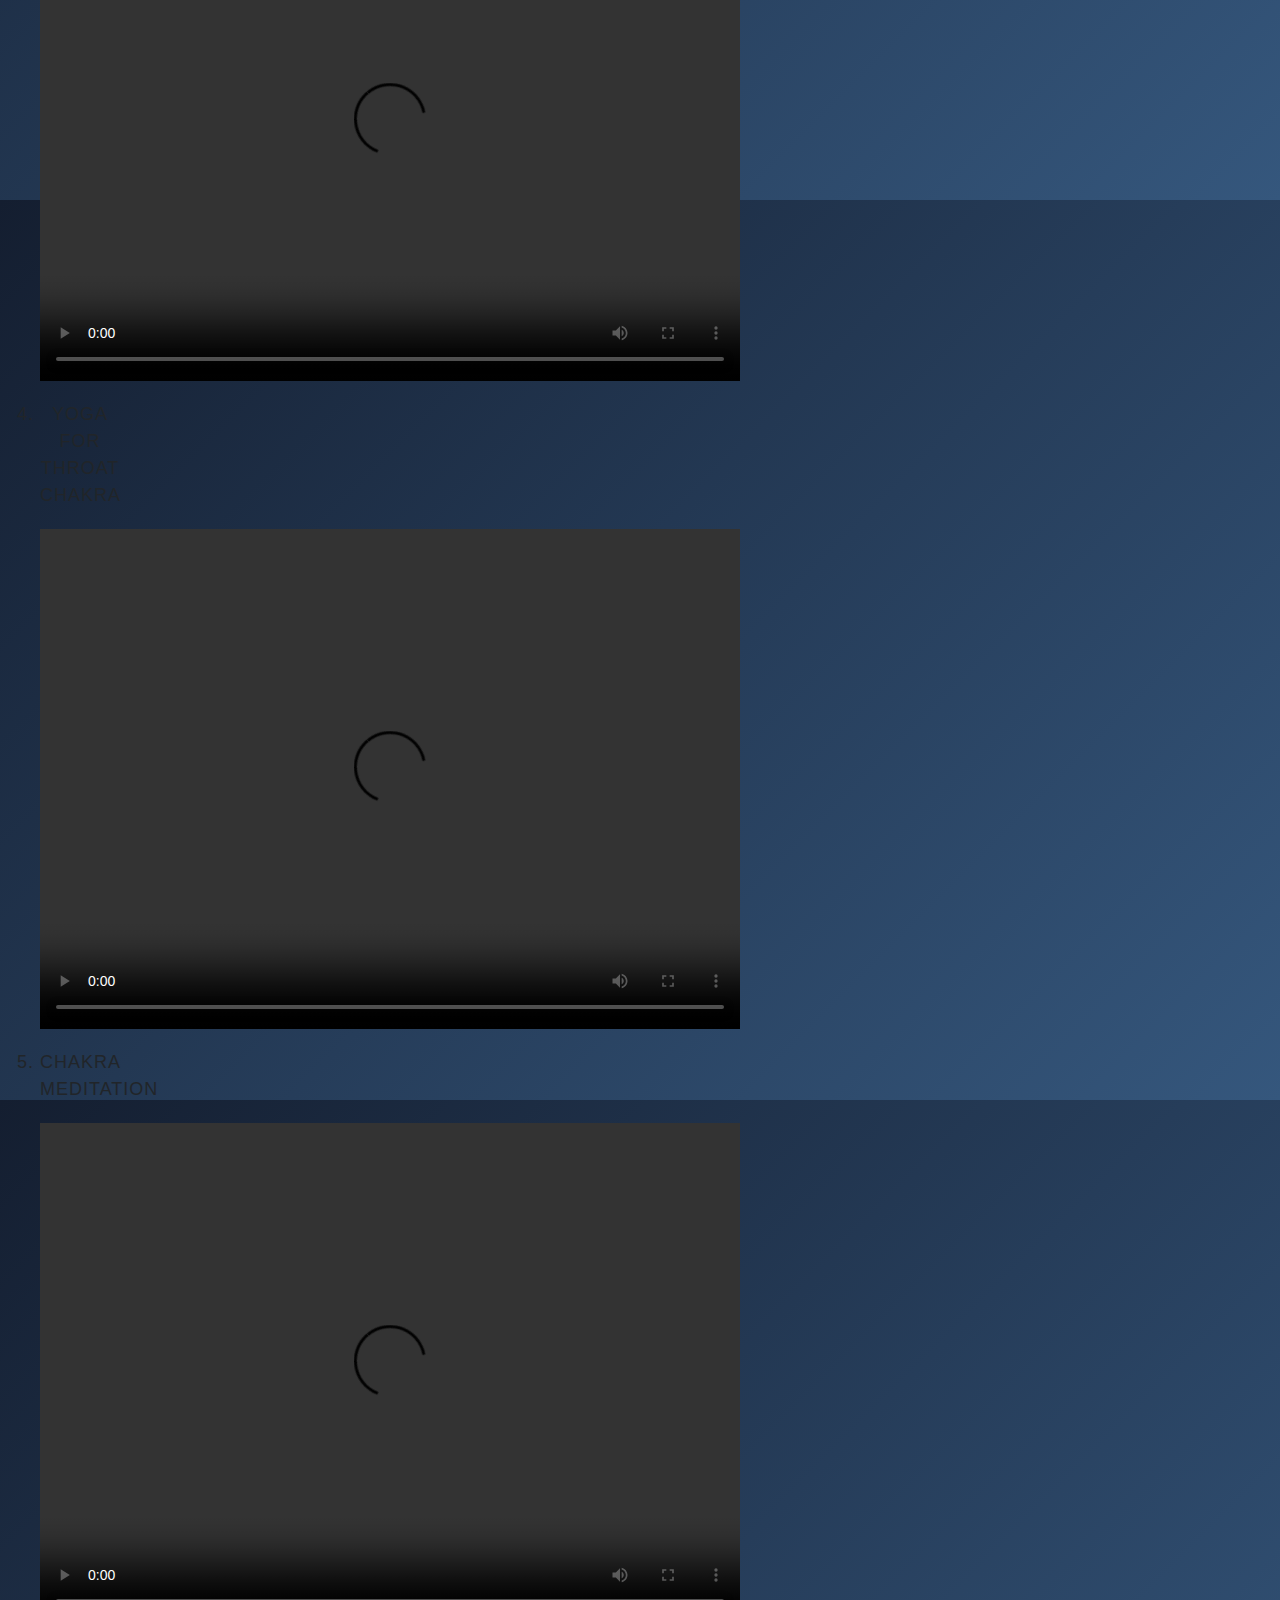
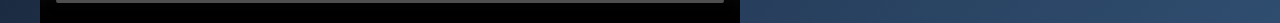
==== commit c58219dd: "new vids" ====
--- a/practice.html
+++ b/practice.html
@@ -1,6 +1,4 @@
-<!doctype html>
-<html lang="en">
-  <head>
+<html lang="en"><head>
     <!-- Required meta tags -->
     <meta charset="utf-8">
     <meta name="viewport" content="width=device-width, initial-scale=1, shrink-to-fit=no">
@@ -17,10 +15,10 @@
         <ul>
           <li><a href="/index.html">Home</a></li>
           <li><a href="#practice">Practice</a></li>
-          <li><a href="https://www.buzzfeed.com/sarahaspler/which-yoga-pose-matches-your-personality">Quiz?</a></li>
+          <li><a href="https://www.goodnet.org/articles/what-your-guiding-chakra-quiz">Quiz?</a></li>
         </ul>
   </nav>
-    <button onclick="myFunction()">Click here</button>
+    <button onclick="myFunction()">Click here for a random method to try</button>
 
 <script>
 function myFunction() {
@@ -30,26 +28,27 @@
   alert("Try sequence: " + Math.floor(random));
 }
 </script>
+<h2>5 Chakra Balancing methods</h2>
  
   <ol>
-    <li>Sun Salutation</li>
-    <video src="sunsal.mp4" width="700" height="500" controls>
+    <li>Pranayama</li>
+    <video src="pran.mp4" width="700" height="500" controls="">
   Video not supported
 </video>
-    <li>Sequence 2</li>
-    <video src="seq2.mp4" width="700" height="500" controls>
+    <li>Yoga for Heart Chakra</li>
+    <video src="heart.mp4" width="700" height="500" controls="">
   Video not supported
 </video>
-    <li>Warrior Flow</li>
-    <video src="warrior.mp4" width="700" height="500" controls>
+    <li>Balance method 3</li>
+    <video src="bal.mp4" width="700" height="500" controls="">
   Video not supported
 </video>
-    <li>Vinyasa Flow</li>
-    <video src="vinyasa.mp4" width="700" height="500" controls>
+    <li>Yoga for Throat Chakra</li>
+    <video src="throat.mp4" width="700" height="500" controls="">
   Video not supported
 </video>
-    <li>Core Yoga</li>
-    <video src="core.mp4" width="700" height="500" controls>
+    <li>Chakra Meditation</li>
+    <video src="med.mp4" width="700" height="500" controls="">
   Video not supported
 </video>
   </ol>
@@ -61,5 +60,6 @@
     <script src="https://code.jquery.com/jquery-3.4.1.slim.min.js" integrity="sha384-J6qa4849blE2+poT4WnyKhv5vZF5SrPo0iEjwBvKU7imGFAV0wwj1yYfoRSJoZ+n" crossorigin="anonymous"></script>
     <script src="https://cdn.jsdelivr.net/npm/popper.js@1.16.0/dist/umd/popper.min.js" integrity="sha384-Q6E9RHvbIyZFJoft+2mJbHaEWldlvI9IOYy5n3zV9zzTtmI3UksdQRVvoxMfooAo" crossorigin="anonymous"></script>
     <script src="https://stackpath.bootstrapcdn.com/bootstrap/4.4.1/js/bootstrap.min.js" integrity="sha384-wfSDF2E50Y2D1uUdj0O3uMBJnjuUD4Ih7YwaYd1iqfktj0Uod8GCExl3Og8ifwB6" crossorigin="anonymous"></script>
-  </body>
-</html>
+  
+
+</body></html>
--- a/style.css
+++ b/style.css
@@ -4,10 +4,8 @@
   background: linear-gradient(-45deg, #35577D, #141E30);
   font-family: 'Raleway', sans-serif;
   display:grid;
-  height: 500px;
-  width:400px;
-  grid-template: repeat(4, 1fr 2fr) / repeat(4, 3fr 2fr);
-  grid-gap: 200px;
+  grid-template: 5% 40% 50px / 200px 20% 200px;
+  grid-gap: 100px;
   
 }
 h1 {
@@ -53,21 +51,42 @@
   padding: 20px 0px;
 
 }
+.welcome{
+    
+}
 .welcome h2{
 	color: white;
 	text-transform: uppercase;
 	font-family: 'Oswald', sans-serif;
 	border: solid 3px white;
+	width: 300px;
+    margin-top: 25;
 }
 .history h2{
 	font-family: 'Helvetica', sans-serif;
 	color: #e01414;
 	text-align: center;
-    grid-column:  / span 4;
+    margin-top: 10;
+}
+#what{
+    margin-bottom: 45em;
+    
+}
+#hist{
+    margin-bottom: 8em;
+}
+img{
+    border-radius: 50%;
 }
 .img1{
-	width: 100%;
-	height: 600px;
+	width: 500px;
+	height: 400px;
+    border-radius: 8px;
+    margin: right;
+}
+.img2{
+    width: 700px;
+   height: 100px;
 }
 .history p{
 	font-family: 'Oswald', sans-serif;
@@ -78,12 +97,24 @@
 }
 .form h2{
 	text-align:left;
+    margin-top: 50;
 }
-.form{
+.form p{
 	text-align:left;
 	color: white;
+    margin-top: 40;
+    margin-bottom: 30;
+    
 }
 button{
   height: 50px;
   width: 70px;
 }
+blockquote{
+  height: 1
+}
+.history p{
+    margin-top: 0;
+    
+    
+}
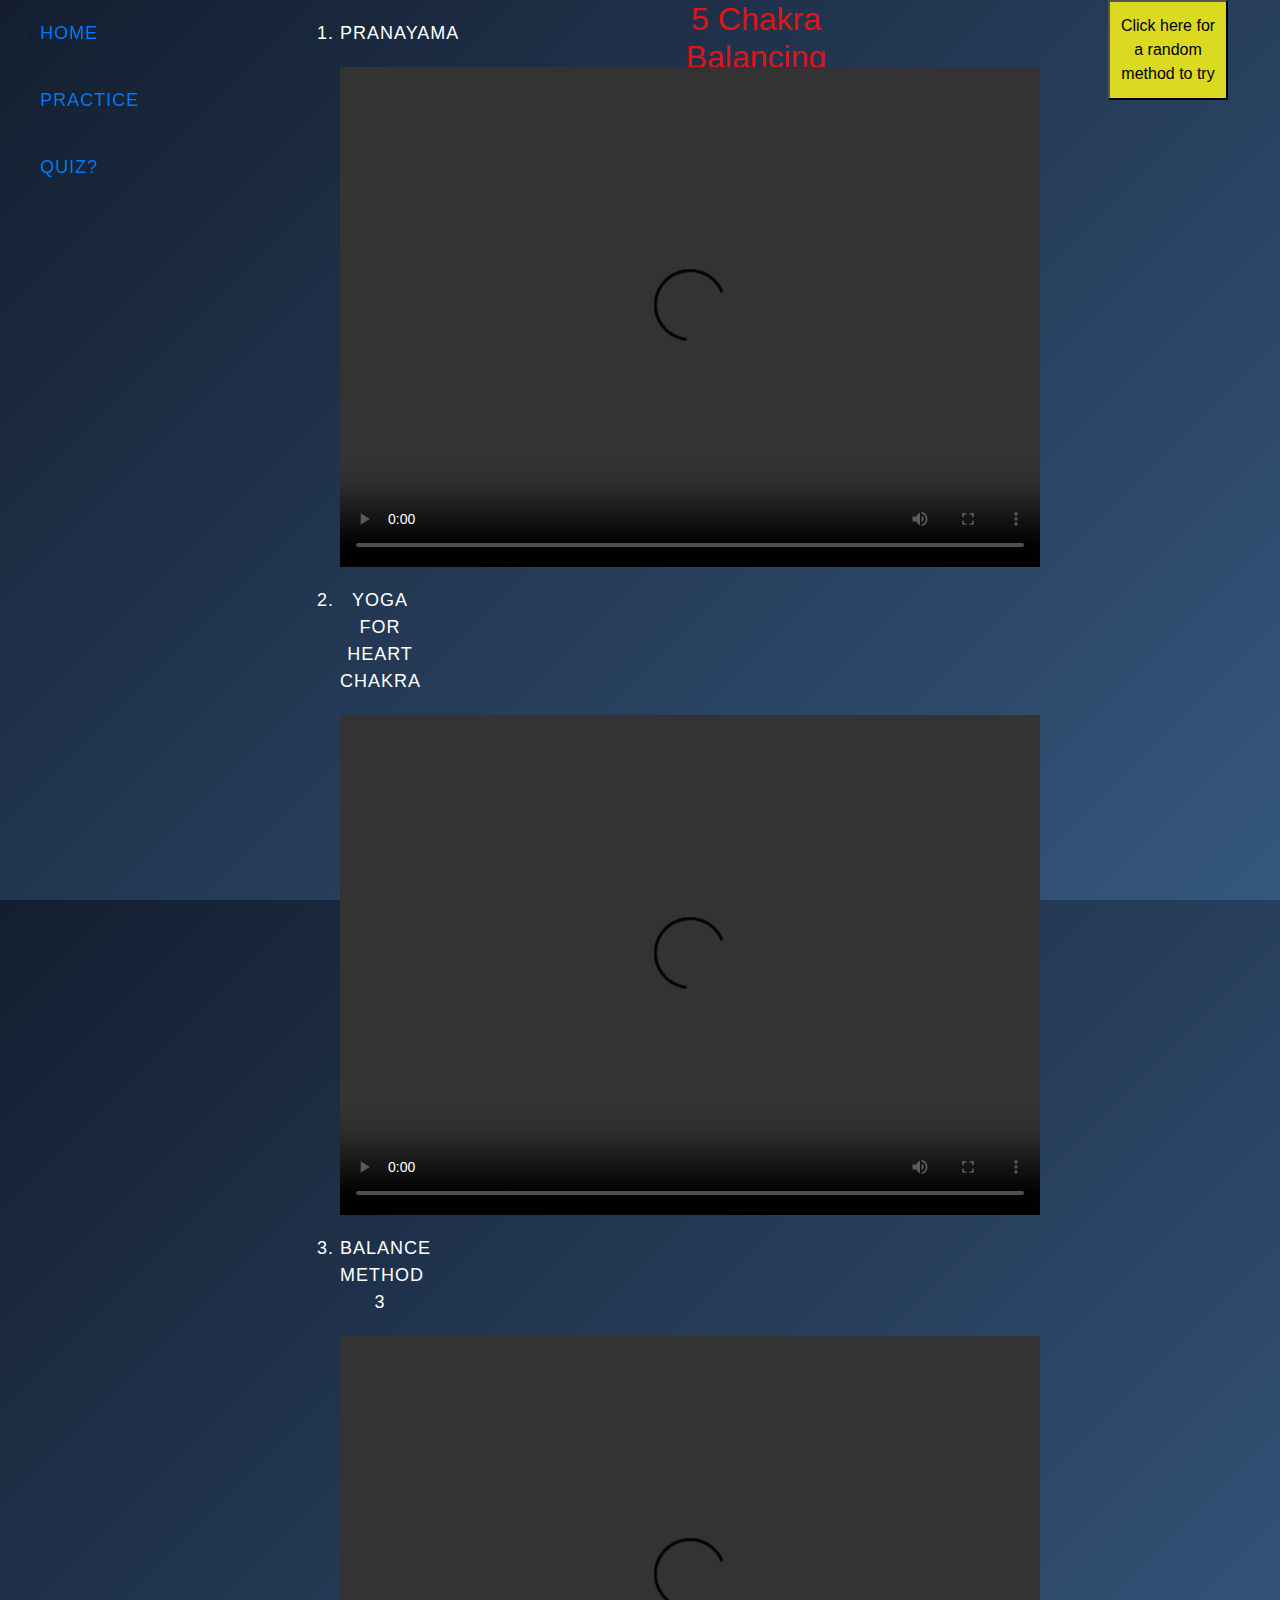
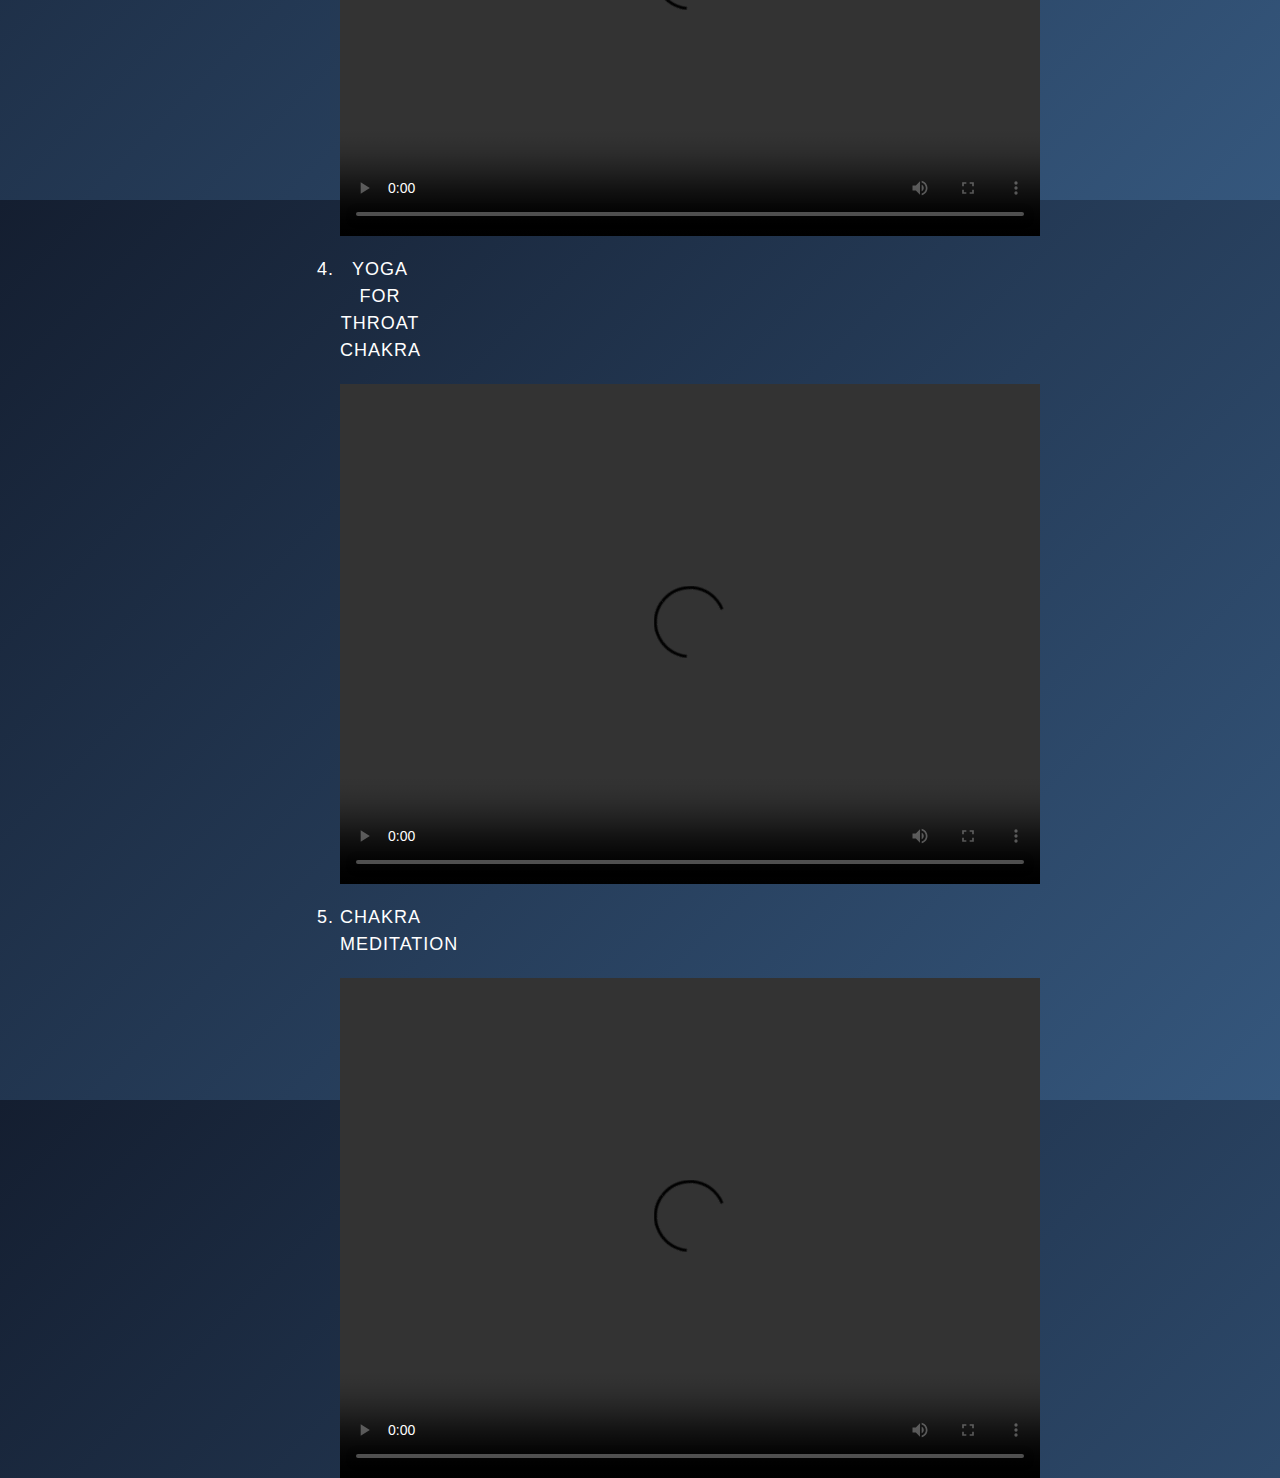
==== commit 3188fb01: "Update practice.html" ====
--- a/practice.html
+++ b/practice.html
@@ -20,15 +20,13 @@
   </nav>
     <button onclick="myFunction()">Click here for a random method to try</button>
 
-<script>
-function myFunction() {
+<script>function myFunction() {
   var min= 1;
   var max= 5;
   var random = Math.random() * (+max - +min) + +min;
-  alert("Try sequence: " + Math.floor(random));
-}
-</script>
-<h2>5 Chakra Balancing methods</h2>
+  alert("Try method number #" + Math.floor(random));
+}</script>
+<h2 id="practice">5 Chakra Balancing methods</h2>
  
   <ol>
     <li>Pranayama</li>
@@ -62,4 +60,5 @@
     <script src="https://stackpath.bootstrapcdn.com/bootstrap/4.4.1/js/bootstrap.min.js" integrity="sha384-wfSDF2E50Y2D1uUdj0O3uMBJnjuUD4Ih7YwaYd1iqfktj0Uod8GCExl3Og8ifwB6" crossorigin="anonymous"></script>
   
 
+
 </body></html>
--- a/style.css
+++ b/style.css
@@ -15,6 +15,8 @@
 h2{
 	text-align: center;
 	font-family: 'Oswald', sans-serif;
+    color: #e01414;
+    
 }
 h3{
 	text-align: right;
@@ -34,6 +36,7 @@
 }
 ol{
 	text-align:center;
+    color: white;
 }
 nav{
         grid-row: 1 / 3;
@@ -107,8 +110,10 @@
     
 }
 button{
-  height: 50px;
-  width: 70px;
+  height: 100px;
+  width: 120px;
+  grid-area: 1 / 5;
+  background-color: #dbd920;
 }
 blockquote{
   height: 1
@@ -118,3 +123,6 @@
     
     
 }
+#practice{
+    grid-area: 1/3
+}
